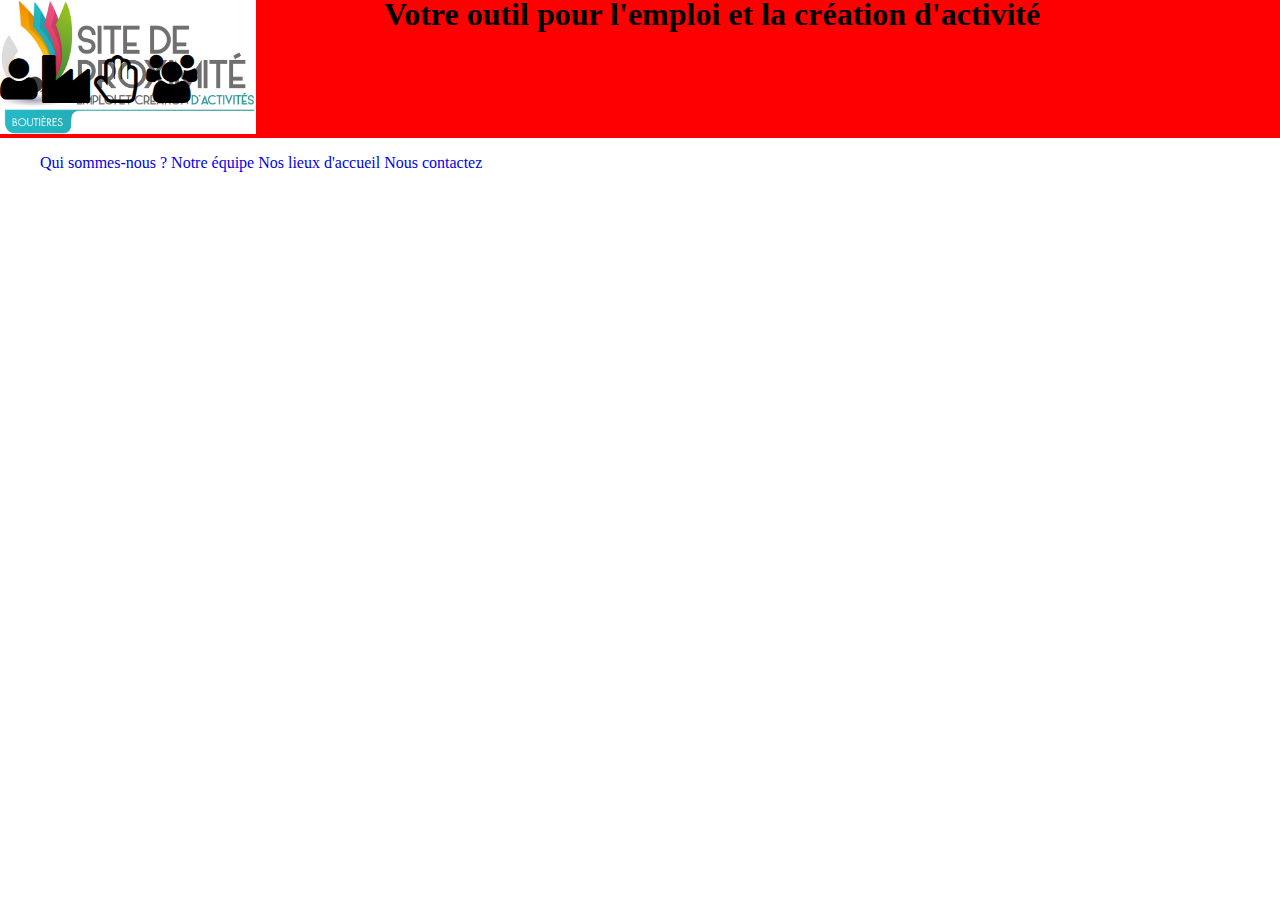
==== index.html @ 9ab3c02b "Merge branch 'master' of https://github.com/pipay07/site-proximite07" ====
<!DOCTYPE html>
	<html>
		<head>
			<meta charset="utf-8" />
	        	<link rel="stylesheet" href="css/style.css" />
	        	<link rel="stylesheet" href="css/font-awesome/css/font-awesome.min.css" />
	 	   	<!--[if lt IE 9]>
	        	<script src="http://html5shiv.googlecode.com/svn/trunk/html5.js"></script>
	        	<![endif]-->
	        <title>Site de proximité des Boutières</title>
		</head>
		<body>
			<header>
				<div class="bloc_logo">
					<img src="images/logo.jpg" class="logo_site">
				</div>
				<nav class="bloc_nav">
					<ul class="menu">
						<a href="#"><li>Qui sommes-nous ?</li></a>
						<a href="#"><li>Notre équipe</li></a>
						<a href="#"><li>Nos lieux d'accueil</li></a>
						<a href="#"><li>Nous contactez</li></a>
					</ul>
				</nav>
				<div class="bloc_accroche">
					<h1>Votre outil pour l'emploi et la création d'activité</h1>
				</div>
			</header>

			<article class="entree_publics">
				<i class="fa fa-user fa-3x"></i> 
				<i class="fa fa-industry fa-3x"></i> 
				<i class="fa fa-hand-paper-o fa-3x"></i> 
				<i class="fa fa-users fa-3x"></i> 

			</article>

			<article>
				
			</article>
			<article>
				
			</article>
		
			<footer>
						                  
			</footer>
			</div>
		</body>
	</html>
---- css/style.css ----
@font-face {
	font-family: 'Roboto-Italic';
	src: url('../fonts/Roboto-Italic/Roboto-Italic.eot');
	src: local('☺'), url('../fonts/Roboto-Italic/Roboto-Italic.woff') format('woff'), url('../fonts/Roboto-Italic/Roboto-Italic.ttf') format('truetype'), url('../fonts/Roboto-Italic/Roboto-Italic.svg') format('svg');
	font-weight: normal;
	font-style: normal;
}



body{
	width:100%;
	margin:0;
	font-family: 'Roboto-Italic';
}

/*HEADER*/

.bloc_logo{
	display:block;
	background-color:red;
}

.logo_site{
	width:20%;
}

.bloc_nav{
	display:block;
	width:80%;
}

.bloc_nav li{
	list-style-type: none;
	display: inline-block;
}

.bloc_accroche h1{
	margin-left: 30%;
    width: 60%;
    margin-top: -15%;
   
}

/*ICONES PUBLICS CIBLES*/

.bloc_icones{
	display:flex;
	width: 100%;
	justify-content:space-around;
}

/*MAP AND INTRO*/

/*PARTCULIERS*/

/*ENTREPRISES*/

/*ASSOCIATIONS*/

/*COLLECTIVITES*/

/*LOGOS DE FINANCEURS*/

/*FOOTER*/
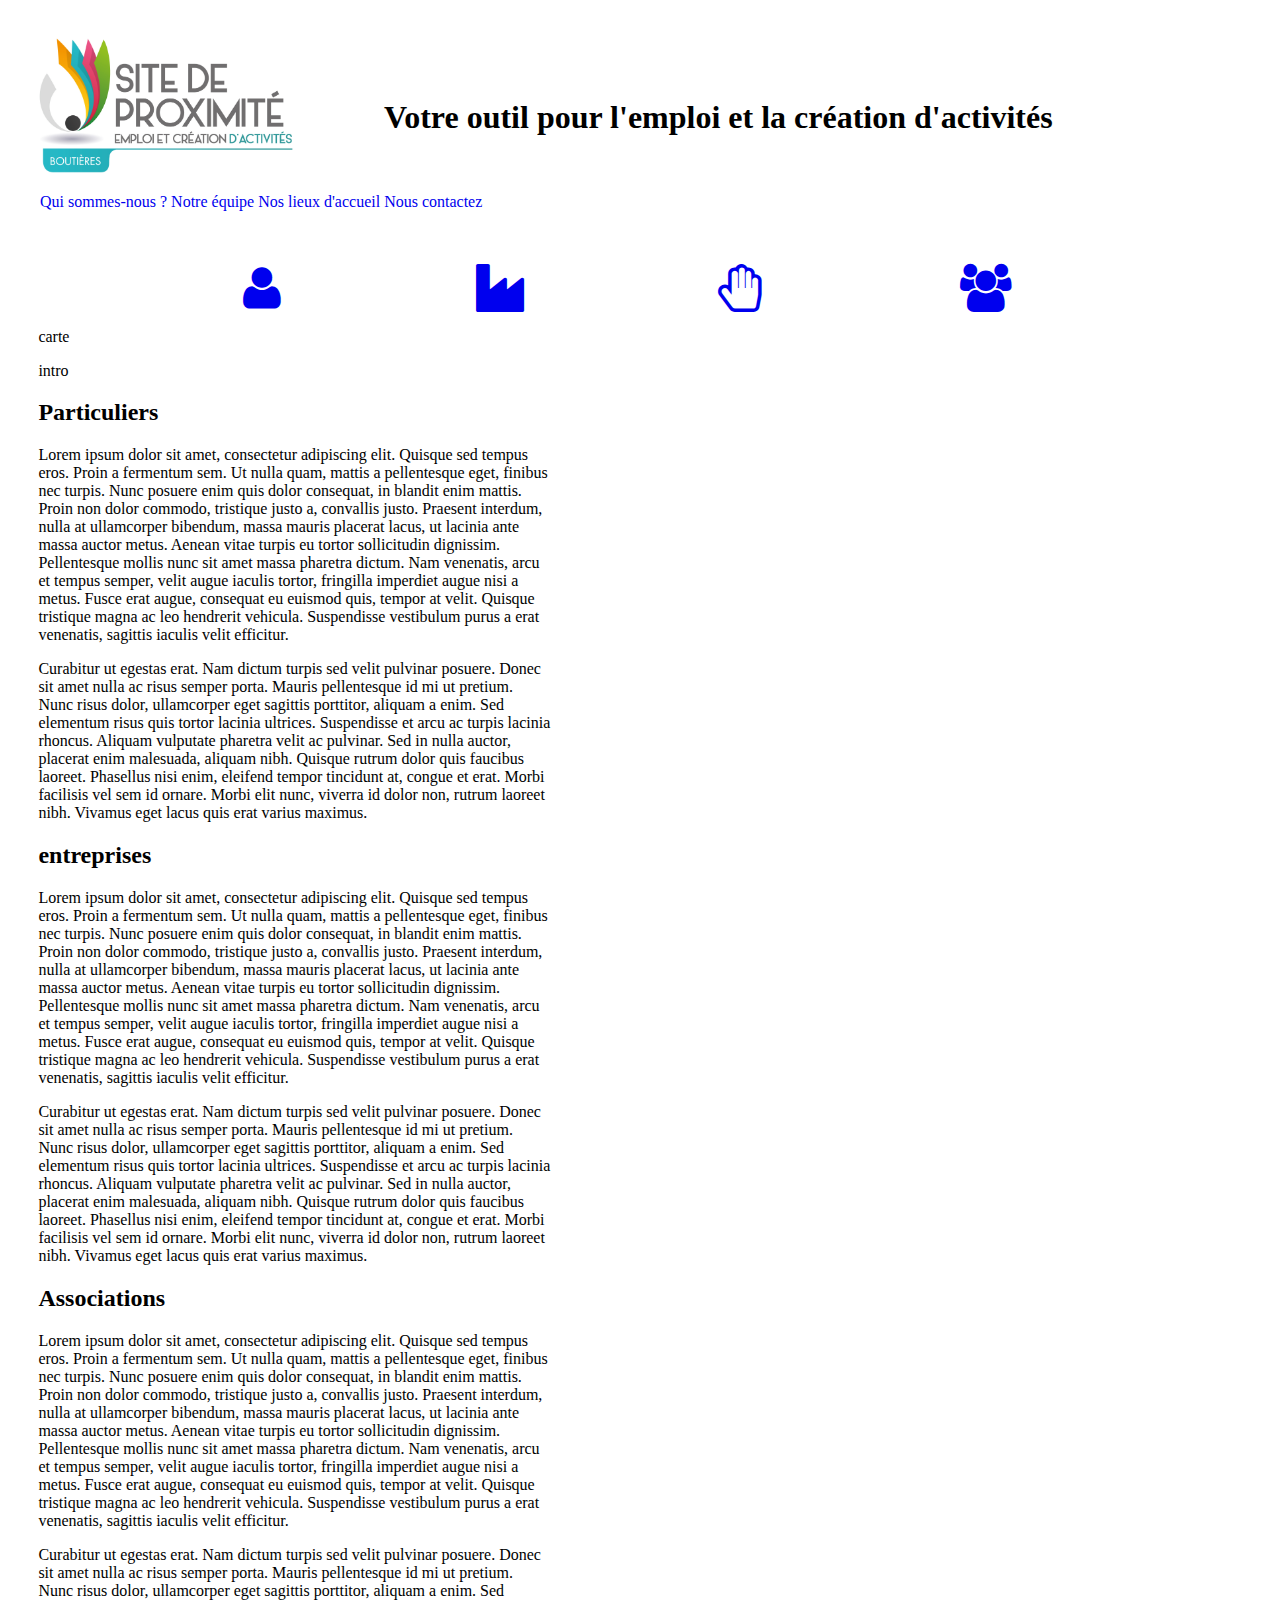
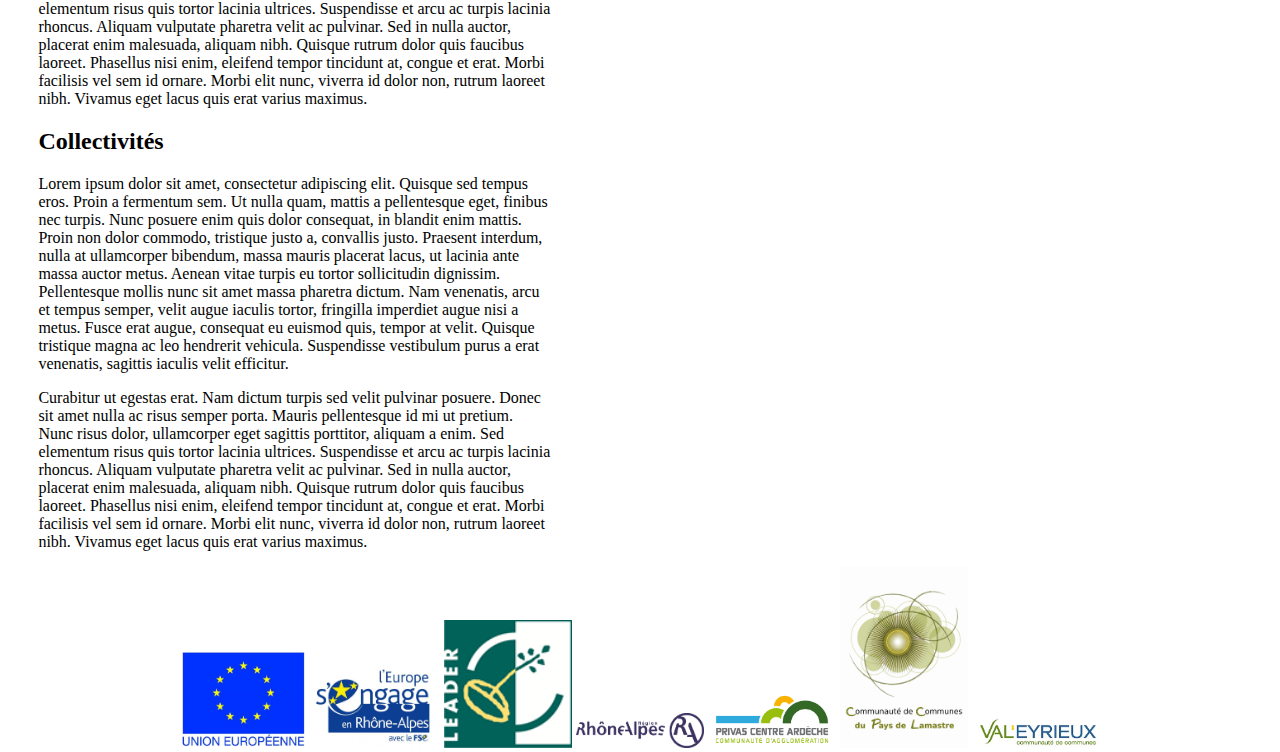
==== commit 0925ea9a: "ajout logos financeurs et bloc_publics dans index" ====
--- a/index.html
+++ b/index.html
@@ -1,9 +1,10 @@
 <!DOCTYPE html>
 	<html>
 		<head>
-			<meta charset="utf-8" />
+				<meta charset="utf-8" />
 	        	<link rel="stylesheet" href="css/style.css" />
 	        	<link rel="stylesheet" href="css/font-awesome/css/font-awesome.min.css" />
+	        	
 	 	   	<!--[if lt IE 9]>
 	        	<script src="http://html5shiv.googlecode.com/svn/trunk/html5.js"></script>
 	        	<![endif]-->
@@ -23,24 +24,63 @@
 					</ul>
 				</nav>
 				<div class="bloc_accroche">
-					<h1>Votre outil pour l'emploi et la création d'activité</h1>
+					<h1>Votre outil pour l'emploi et la création d'activités</h1>
 				</div>
 			</header>
 
-			<article class="entree_publics">
-				<i class="fa fa-user fa-3x"></i> 
-				<i class="fa fa-industry fa-3x"></i> 
-				<i class="fa fa-hand-paper-o fa-3x"></i> 
-				<i class="fa fa-users fa-3x"></i> 
-
+			<article class="bloc_icones">
+				<a href="#bloc_particuliers"><i class="fa fa-user fa-3x"></i></a>
+				<a href="#bloc_entreprises"><i class="fa fa-industry fa-3x"></i></a> 
+				<a href="#bloc_associations"><i class="fa fa-hand-paper-o fa-3x"></i></a>
+				<a href="#bloc_collectivites"><i class="fa fa-users fa-3x"></i></a>
 			</article>
 
-			<article>
+			<div class="bloc_presentation">
+				<div class="google_map">
+					<p>carte</p>
+				</div>
+				<div class="introduction">
+					<p>intro</p>
+				</div>
 				
-			</article>
-			<article>
-				
-			</article>
+			</div>
+			<div id="bloc_particuliers" class="bloc_publics">
+				<h2>Particuliers</h2>
+				<p>Lorem ipsum dolor sit amet, consectetur adipiscing elit. Quisque sed tempus eros. Proin a fermentum sem. Ut nulla quam, mattis a pellentesque eget, finibus nec turpis. Nunc posuere enim quis dolor consequat, in blandit enim mattis. Proin non dolor commodo, tristique justo a, convallis justo. Praesent interdum, nulla at ullamcorper bibendum, massa mauris placerat lacus, ut lacinia ante massa auctor metus. Aenean vitae turpis eu tortor sollicitudin dignissim. Pellentesque mollis nunc sit amet massa pharetra dictum. Nam venenatis, arcu et tempus semper, velit augue iaculis tortor, fringilla imperdiet augue nisi a metus. Fusce erat augue, consequat eu euismod quis, tempor at velit. Quisque tristique magna ac leo hendrerit vehicula. Suspendisse vestibulum purus a erat venenatis, sagittis iaculis velit efficitur.</p>
+
+				<p>Curabitur ut egestas erat. Nam dictum turpis sed velit pulvinar posuere. Donec sit amet nulla ac risus semper porta. Mauris pellentesque id mi ut pretium. Nunc risus dolor, ullamcorper eget sagittis porttitor, aliquam a enim. Sed elementum risus quis tortor lacinia ultrices. Suspendisse et arcu ac turpis lacinia rhoncus. Aliquam vulputate pharetra velit ac pulvinar. Sed in nulla auctor, placerat enim malesuada, aliquam nibh. Quisque rutrum dolor quis faucibus laoreet. Phasellus nisi enim, eleifend tempor tincidunt at, congue et erat. Morbi facilisis vel sem id ornare. Morbi elit nunc, viverra id dolor non, rutrum laoreet nibh. Vivamus eget lacus quis erat varius maximus.</p>
+			</div>
+			<div id="bloc_entreprises" class="bloc_publics">
+				<h2>entreprises</h2>
+				<p>Lorem ipsum dolor sit amet, consectetur adipiscing elit. Quisque sed tempus eros. Proin a fermentum sem. Ut nulla quam, mattis a pellentesque eget, finibus nec turpis. Nunc posuere enim quis dolor consequat, in blandit enim mattis. Proin non dolor commodo, tristique justo a, convallis justo. Praesent interdum, nulla at ullamcorper bibendum, massa mauris placerat lacus, ut lacinia ante massa auctor metus. Aenean vitae turpis eu tortor sollicitudin dignissim. Pellentesque mollis nunc sit amet massa pharetra dictum. Nam venenatis, arcu et tempus semper, velit augue iaculis tortor, fringilla imperdiet augue nisi a metus. Fusce erat augue, consequat eu euismod quis, tempor at velit. Quisque tristique magna ac leo hendrerit vehicula. Suspendisse vestibulum purus a erat venenatis, sagittis iaculis velit efficitur.</p>
+
+				<p>Curabitur ut egestas erat. Nam dictum turpis sed velit pulvinar posuere. Donec sit amet nulla ac risus semper porta. Mauris pellentesque id mi ut pretium. Nunc risus dolor, ullamcorper eget sagittis porttitor, aliquam a enim. Sed elementum risus quis tortor lacinia ultrices. Suspendisse et arcu ac turpis lacinia rhoncus. Aliquam vulputate pharetra velit ac pulvinar. Sed in nulla auctor, placerat enim malesuada, aliquam nibh. Quisque rutrum dolor quis faucibus laoreet. Phasellus nisi enim, eleifend tempor tincidunt at, congue et erat. Morbi facilisis vel sem id ornare. Morbi elit nunc, viverra id dolor non, rutrum laoreet nibh. Vivamus eget lacus quis erat varius maximus.</p>
+
+			</div>
+			<div id="bloc_associations" class="bloc_publics">
+				<h2>Associations</h2>
+				<p>Lorem ipsum dolor sit amet, consectetur adipiscing elit. Quisque sed tempus eros. Proin a fermentum sem. Ut nulla quam, mattis a pellentesque eget, finibus nec turpis. Nunc posuere enim quis dolor consequat, in blandit enim mattis. Proin non dolor commodo, tristique justo a, convallis justo. Praesent interdum, nulla at ullamcorper bibendum, massa mauris placerat lacus, ut lacinia ante massa auctor metus. Aenean vitae turpis eu tortor sollicitudin dignissim. Pellentesque mollis nunc sit amet massa pharetra dictum. Nam venenatis, arcu et tempus semper, velit augue iaculis tortor, fringilla imperdiet augue nisi a metus. Fusce erat augue, consequat eu euismod quis, tempor at velit. Quisque tristique magna ac leo hendrerit vehicula. Suspendisse vestibulum purus a erat venenatis, sagittis iaculis velit efficitur.</p>
+
+				<p>Curabitur ut egestas erat. Nam dictum turpis sed velit pulvinar posuere. Donec sit amet nulla ac risus semper porta. Mauris pellentesque id mi ut pretium. Nunc risus dolor, ullamcorper eget sagittis porttitor, aliquam a enim. Sed elementum risus quis tortor lacinia ultrices. Suspendisse et arcu ac turpis lacinia rhoncus. Aliquam vulputate pharetra velit ac pulvinar. Sed in nulla auctor, placerat enim malesuada, aliquam nibh. Quisque rutrum dolor quis faucibus laoreet. Phasellus nisi enim, eleifend tempor tincidunt at, congue et erat. Morbi facilisis vel sem id ornare. Morbi elit nunc, viverra id dolor non, rutrum laoreet nibh. Vivamus eget lacus quis erat varius maximus.</p>
+
+			</div>
+			<div id="bloc_collectivites" class="bloc_publics">
+				<h2>Collectivités</h2>
+				<p>Lorem ipsum dolor sit amet, consectetur adipiscing elit. Quisque sed tempus eros. Proin a fermentum sem. Ut nulla quam, mattis a pellentesque eget, finibus nec turpis. Nunc posuere enim quis dolor consequat, in blandit enim mattis. Proin non dolor commodo, tristique justo a, convallis justo. Praesent interdum, nulla at ullamcorper bibendum, massa mauris placerat lacus, ut lacinia ante massa auctor metus. Aenean vitae turpis eu tortor sollicitudin dignissim. Pellentesque mollis nunc sit amet massa pharetra dictum. Nam venenatis, arcu et tempus semper, velit augue iaculis tortor, fringilla imperdiet augue nisi a metus. Fusce erat augue, consequat eu euismod quis, tempor at velit. Quisque tristique magna ac leo hendrerit vehicula. Suspendisse vestibulum purus a erat venenatis, sagittis iaculis velit efficitur.</p>
+
+				<p>Curabitur ut egestas erat. Nam dictum turpis sed velit pulvinar posuere. Donec sit amet nulla ac risus semper porta. Mauris pellentesque id mi ut pretium. Nunc risus dolor, ullamcorper eget sagittis porttitor, aliquam a enim. Sed elementum risus quis tortor lacinia ultrices. Suspendisse et arcu ac turpis lacinia rhoncus. Aliquam vulputate pharetra velit ac pulvinar. Sed in nulla auctor, placerat enim malesuada, aliquam nibh. Quisque rutrum dolor quis faucibus laoreet. Phasellus nisi enim, eleifend tempor tincidunt at, congue et erat. Morbi facilisis vel sem id ornare. Morbi elit nunc, viverra id dolor non, rutrum laoreet nibh. Vivamus eget lacus quis erat varius maximus.</p>
+
+			</div>
+		
+			<div class="bloc_financeurs">
+				<img src="images/logo_ue_2013.png" class="logo_financeurs">
+				<img src="images/logo_fse.png" class="logo_financeurs">
+				<img src="images/logo_leader.png" class="logo_financeurs">
+				<img src="images/logo_rra_2015.png" class="logo_financeurs">
+				<img src="images/logo_capca.jpg" class="logo_financeurs">
+				<img src="images/logo_cc_lamastre.jpg" class="logo_financeurs">
+				<img src="images/logo_valeyrieux.png" class="logo_financeurs">
+			</div>
 		
 			<footer>
 						                  
--- a/css/style.css
+++ b/css/style.css
@@ -1,57 +1,77 @@
-
 @font-face {
 	font-family: 'Roboto-Italic';
 	src: url('../fonts/Roboto-Italic/Roboto-Italic.eot');
-	src: local('☺'), url('../fonts/Roboto-Italic/Roboto-Italic.woff') format('woff'), url('../fonts/Roboto-Italic/Roboto-Italic.ttf') format('truetype'), url('../fonts/Roboto-Italic/Roboto-Italic.svg') format('svg');
+	src: local('☺'), url('../fonts/Roboto-Italic/Roboto-Italic.woff') format('woff'), url('../fonts/Roboto-Italic/Roboto-Italic.ttf') format('truetype'), url('../fonts/Roboto-Italic/gRoboto-Italic.svg') format('svg');
 	font-weight: normal;
 	font-style: normal;
 }
 
 
+body{
+	width: 100%;
+  margin:0;
+ 	font-family: 'Roboto-Italic';
+}
 
-body{
-	width:100%;
-	margin:0;
-	font-family: 'Roboto-Italic';
+.bloc_logo{
+
+	display:block;
+
+}
+
+.logo_site{
+	width: 20%;
+	margin-left: 3%;
+	margin-top: 3%;
 }
 
 /*HEADER*/
 
-.bloc_logo{
+.bloc_nav{
 	display:block;
-	background-color:red;
+	width: 80%;
+	
 }
 
-.logo_site{
-	width:20%;
-}
-
-.bloc_nav{
-	display:block;
-	width:80%;
+.menu{
 }
 
 .bloc_nav li{
 	list-style-type: none;
-	display: inline-block;
+	display:inline-block;
 }
+
+
 
 .bloc_accroche h1{
 	margin-left: 30%;
     width: 60%;
-    margin-top: -15%;
-   
+    margin-top: -10%;
+
+}
+/*ICONES PUBLICS CIBLES*/
+.bloc_icones{
+	width: 60%;
+	display: flex;
+	flex-direction:row;
+	justify-content:space-between;
+	align-content:space-around;
+	margin-top: 10%;
+	margin-left: 19%;
+	
+ }
+
+
+/*MAP AND INTRO*/
+
+.google_map, .intro{
+
 }
 
-/*ICONES PUBLICS CIBLES*/
-
-.bloc_icones{
-	display:flex;
-	width: 100%;
-	justify-content:space-around;
+.bloc_publics, .bloc_presentation{
+	margin-left:3%;
+	width:40%;
 }
-
-/*MAP AND INTRO*/
 
 /*PARTCULIERS*/
 
@@ -63,4 +83,13 @@
 
 /*LOGOS DE FINANCEURS*/
 
-/*FOOTER*/+.bloc_financeurs{
+	text-align: center;
+}
+
+.logo_financeurs{
+	width: 10%;
+	margin:auto;
+}
+
+/*FOOTER*/
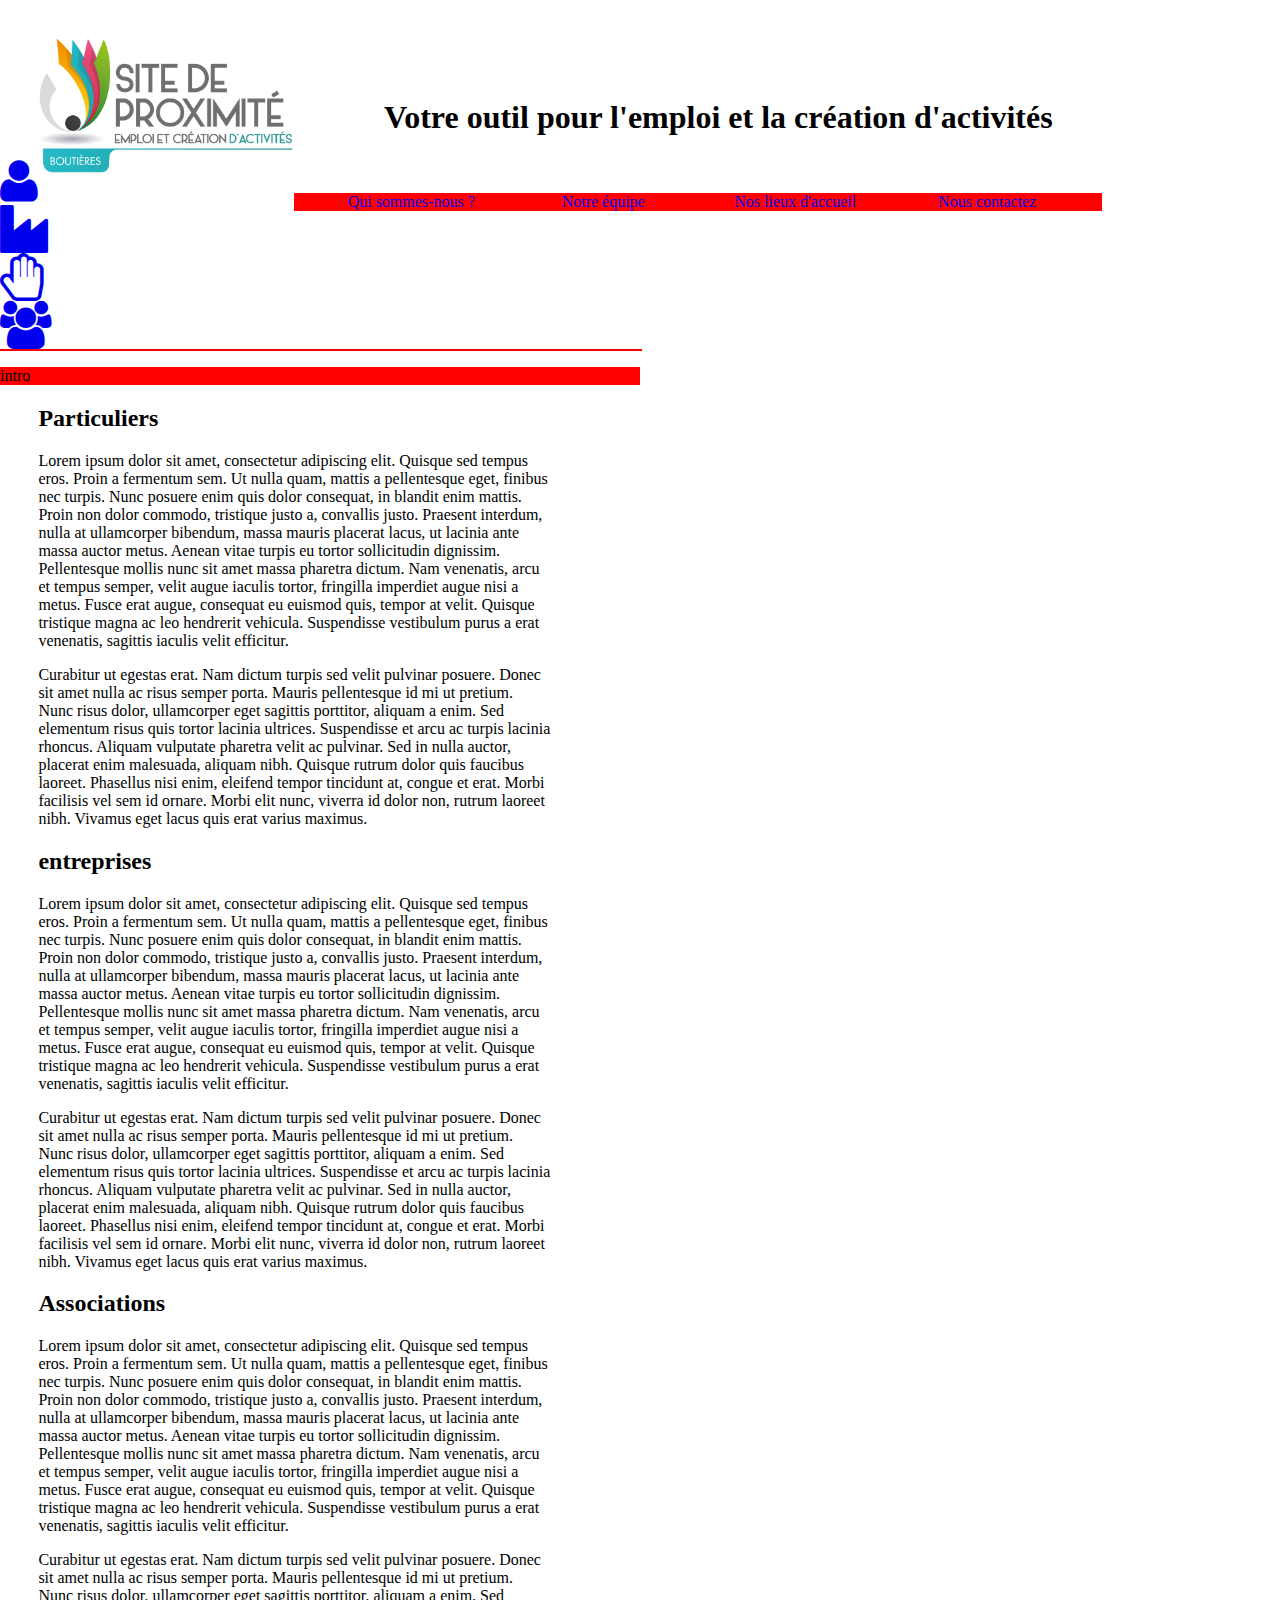
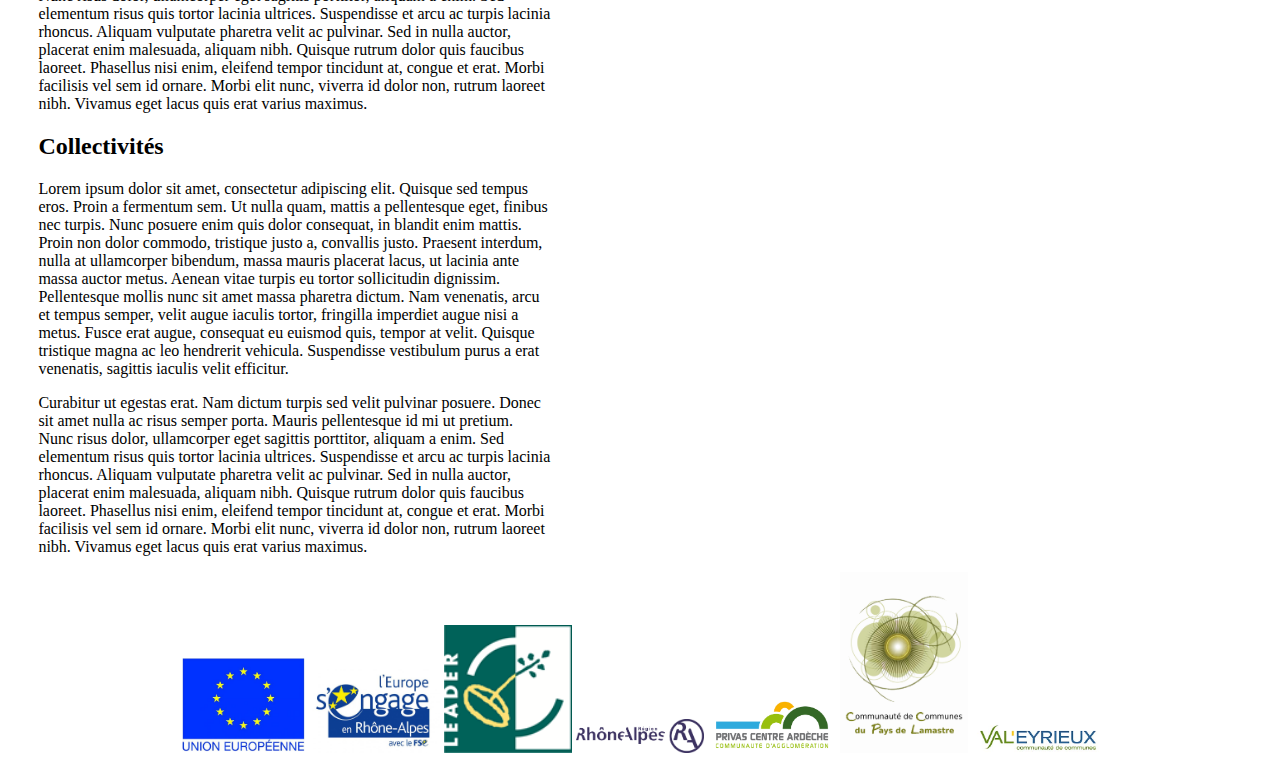
==== commit 1ce7de85: "Merge branch 'master' of https://github.com/pipay07/site-proximite07" ====
--- a/index.html
+++ b/index.html
@@ -2,15 +2,60 @@
 	<html>
 		<head>
 				<meta charset="utf-8" />
+				<meta name="viewport" content="initial-scale=1.0, user-scalable=no" />
 	        	<link rel="stylesheet" href="css/style.css" />
 	        	<link rel="stylesheet" href="css/font-awesome/css/font-awesome.min.css" />
-	        	
+	       <!--  	/*<style type="text/css">
+				    html { height: 100% }
+				    body { height: 100%; margin: 0px; padding: 0px }
+				    #map_canvas { height: 100% ; width:100%;}
+				</style>*/ -->
+				 <script type="text/javascript" src="http://maps.google.com/maps/api/js?sensor=true"></script> 
+				 <script type="text/javascript">
+				 
+				    var previousPosition = null;
+				   
+				    function initialize() {
+				      map = new google.maps.Map(document.getElementById("map_canvas"), {
+				            zoom: 19,
+				            center: new google.maps.LatLng(44.93782,4.36905),
+				            mapTypeId: google.maps.MapTypeId.ROADMAP
+				          });   
+				    }
+				       
+				    if (navigator.geolocation)
+				      var watchId = navigator.geolocation.watchPosition(successCallback, null, {enableHighAccuracy:true});
+				    else
+				      alert("Votre navigateur ne prend pas en compte la géolocalisation HTML5");
+				       
+				    function successCallback(position){
+				      map.panTo(new google.maps.LatLng(position.coords.latitude, position.coords.longitude));
+				      var marker = new google.maps.Marker({
+				        position: new google.maps.LatLng(position.coords.latitude, position.coords.longitude), 
+				        map: map
+				      });  
+				      if (previousPosition){
+				        var newLineCoordinates = [
+				           new google.maps.LatLng(previousPosition.coords.latitude, previousPosition.coords.longitude),
+				           new google.maps.LatLng(position.coords.latitude, position.coords.longitude)];
+				         
+				        var newLine = new google.maps.Polyline({
+				          path: newLineCoordinates,        
+				          strokeColor: "#FF0000",
+				          strokeOpacity: 1.0,
+				          strokeWeight: 2
+				        });
+				        newLine.setMap(map);
+				      }
+				      previousPosition = position;
+				    };    
+				  </script>
 	 	   	<!--[if lt IE 9]>
 	        	<script src="http://html5shiv.googlecode.com/svn/trunk/html5.js"></script>
 	        	<![endif]-->
 	        <title>Site de proximité des Boutières</title>
 		</head>
-		<body>
+		<body onload="initialize()">
 			<header>
 				<div class="bloc_logo">
 					<img src="images/logo.jpg" class="logo_site">
@@ -36,9 +81,8 @@
 			</article>
 
 			<div class="bloc_presentation">
-				<div class="google_map">
-					<p>carte</p>
-				</div>
+				
+				<div id="map_canvas"></div>
 				<div class="introduction">
 					<p>intro</p>
 				</div>
--- a/css/style.css
+++ b/css/style.css
@@ -7,11 +7,17 @@
 }
 
 
+html{
+	width: 100%;
+}
+
 body{
 	width: 100%;
-  margin:0;
- 	font-family: 'Roboto-Italic';
+  	margin:0;
+  	padding: 0;
+  	font-family: 'Roboto-Italic';
 }
+
 
 .bloc_logo{
 
@@ -26,8 +32,14 @@
 }
 
 /*HEADER*/
+.bloc_nav{
+	text-align: center;
+	width: 100%;
+  text-align: center;
+  margin-left: 23%;
+}
 
-.bloc_nav{
+.bloc_nav  ul li{
 	display:block;
 	width: 80%;
 	
@@ -36,17 +48,32 @@
 .menu{
 }
 
-.bloc_nav li{
+
+a{
+	text-decoration: none;
 	list-style-type: none;
-	display:inline-block;
+	width: 60%;
+	text-align: center;
+	display:flex;
+	justify-content:space-between;
+	align-content:space-around;
+	
 }
 
+
+.menu {
+	background-color: red;
+	width: 60%;
+	display:flex;
+	justify-content:space-between;
+	align-content:space-around;
+}
 
 
 .bloc_accroche h1{
 	margin-left: 30%;
-    width: 60%;
-    margin-top: -10%;
+  margin-top: -10%;
+}
 
 }
 /*ICONES PUBLICS CIBLES*/
@@ -63,12 +90,23 @@
 
 
 /*MAP AND INTRO*/
-
-.google_map, .intro{
+.bloc_presentation{
+	width:100%;
 
 }
 
-.bloc_publics, .bloc_presentation{
+#map_canvas{
+	width: 50%; 
+	height: 50%;
+	border:1px solid red;
+}
+
+.introduction{
+	width:50%;
+	background-color: red;
+}
+
+.bloc_publics{
 	margin-left:3%;
 	width:40%;
 }
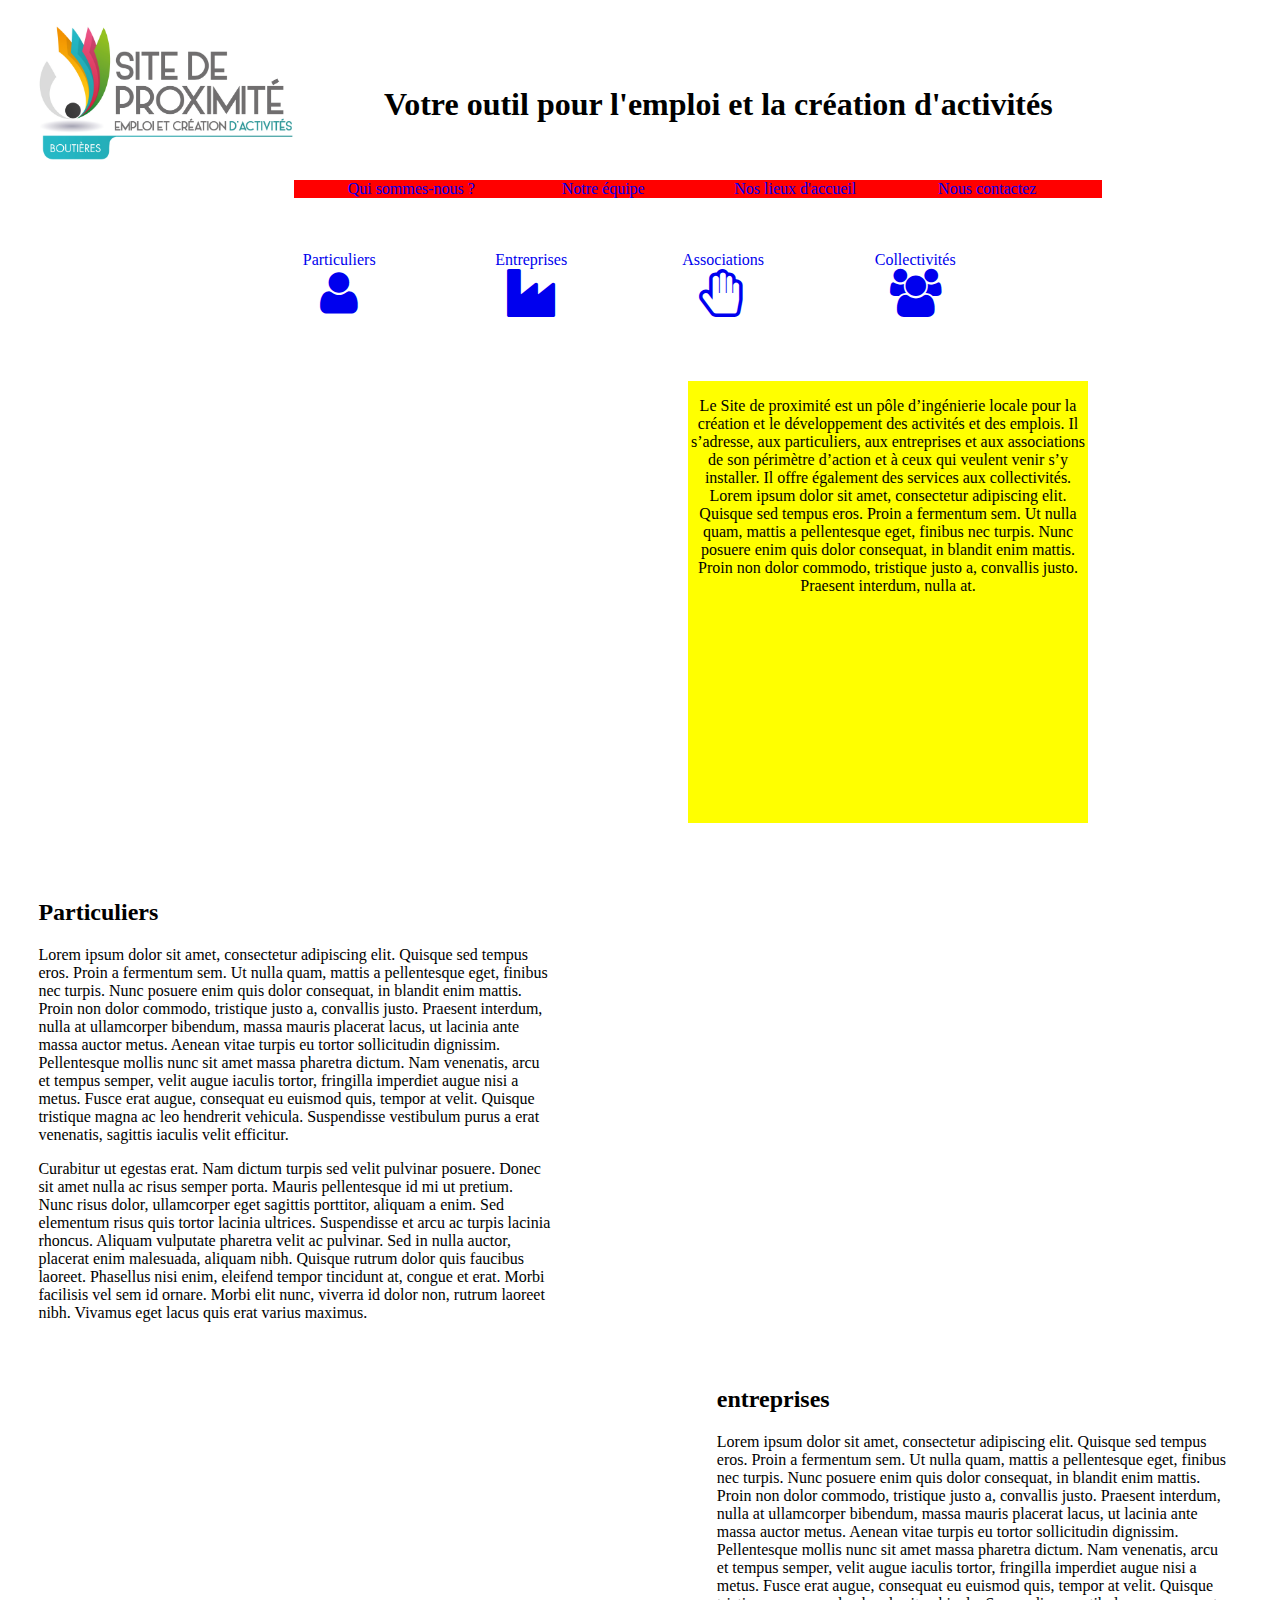
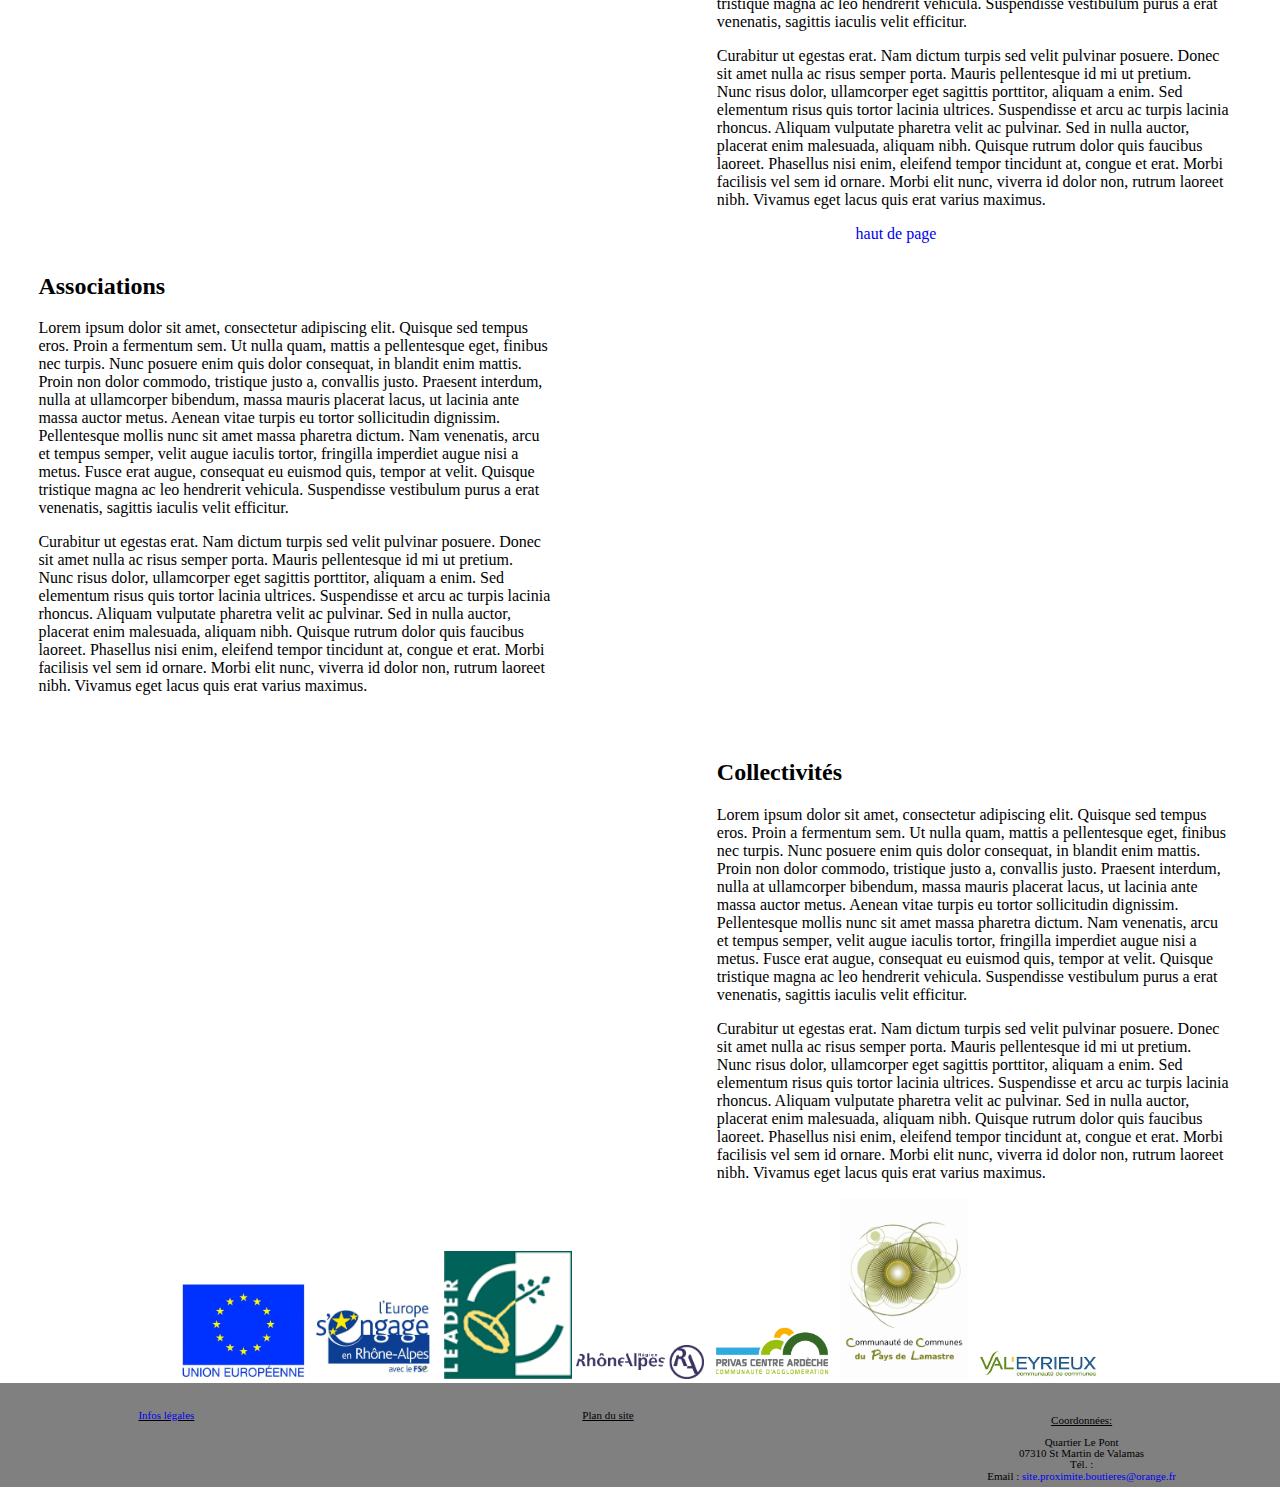
==== commit 189865b8: "modif contenu footer infos legales, plan site et coordonnees" ====
--- a/index.html
+++ b/index.html
@@ -5,57 +5,58 @@
 				<meta name="viewport" content="initial-scale=1.0, user-scalable=no" />
 	        	<link rel="stylesheet" href="css/style.css" />
 	        	<link rel="stylesheet" href="css/font-awesome/css/font-awesome.min.css" />
-	       <!--  	/*<style type="text/css">
+	        	<style type="text/css">
 				    html { height: 100% }
 				    body { height: 100%; margin: 0px; padding: 0px }
 				    #map_canvas { height: 100% ; width:100%;}
-				</style>*/ -->
-				 <script type="text/javascript" src="http://maps.google.com/maps/api/js?sensor=true"></script> 
-				 <script type="text/javascript">
+				</style>
+				<script type="text/javascript" src="http://maps.google.com/maps/api/js?sensor=true"></script> 
+				<script type="text/javascript">
 				 
-				    var previousPosition = null;
+				//     var previousPosition = null;
 				   
-				    function initialize() {
-				      map = new google.maps.Map(document.getElementById("map_canvas"), {
-				            zoom: 19,
-				            center: new google.maps.LatLng(44.93782,4.36905),
-				            mapTypeId: google.maps.MapTypeId.ROADMAP
-				          });   
-				    }
+				//     function initialize() {
+				//       map = new google.maps.Map(document.getElementById("map_canvas"), {
+				//             zoom: 19,
+				//             center: new google.maps.LatLng(44.93782,4.36905),
+				//             mapTypeId: google.maps.MapTypeId.ROADMAP
+				//           });   
+				//     }
 				       
-				    if (navigator.geolocation)
-				      var watchId = navigator.geolocation.watchPosition(successCallback, null, {enableHighAccuracy:true});
-				    else
-				      alert("Votre navigateur ne prend pas en compte la géolocalisation HTML5");
+				//     if (navigator.geolocation)
+				//       var watchId = navigator.geolocation.watchPosition(successCallback, null, {enableHighAccuracy:true});
+				//     else
+				//       alert("Votre navigateur ne prend pas en compte la géolocalisation HTML5");
 				       
-				    function successCallback(position){
-				      map.panTo(new google.maps.LatLng(position.coords.latitude, position.coords.longitude));
-				      var marker = new google.maps.Marker({
-				        position: new google.maps.LatLng(position.coords.latitude, position.coords.longitude), 
-				        map: map
-				      });  
-				      if (previousPosition){
-				        var newLineCoordinates = [
-				           new google.maps.LatLng(previousPosition.coords.latitude, previousPosition.coords.longitude),
-				           new google.maps.LatLng(position.coords.latitude, position.coords.longitude)];
+				//     function successCallback(position){
+				//       map.panTo(new google.maps.LatLng(position.coords.latitude, position.coords.longitude));
+				//       var marker = new google.maps.Marker({
+				//         position: new google.maps.LatLng(position.coords.latitude, position.coords.longitude), 
+				//         map: map
+				//       });  
+				//       if (previousPosition){
+				//         var newLineCoordinates = [
+				//            new google.maps.LatLng(previousPosition.coords.latitude, previousPosition.coords.longitude),
+				//            new google.maps.LatLng(position.coords.latitude, position.coords.longitude)];
 				         
-				        var newLine = new google.maps.Polyline({
-				          path: newLineCoordinates,        
-				          strokeColor: "#FF0000",
-				          strokeOpacity: 1.0,
-				          strokeWeight: 2
-				        });
-				        newLine.setMap(map);
-				      }
-				      previousPosition = position;
-				    };    
-				  </script>
+				//         var newLine = new google.maps.Polyline({
+				//           path: newLineCoordinates,        
+				//           strokeColor: "#FF0000",
+				//           strokeOpacity: 1.0,
+				//           strokeWeight: 2
+				//         });
+				//         newLine.setMap(map);
+				//       }
+				//       previousPosition = position;
+				//     };    
+				//   </script>
 	 	   	<!--[if lt IE 9]>
 	        	<script src="http://html5shiv.googlecode.com/svn/trunk/html5.js"></script>
 	        	<![endif]-->
 	        <title>Site de proximité des Boutières</title>
 		</head>
 		<body onload="initialize()">
+			<div id="top"></div>
 			<header>
 				<div class="bloc_logo">
 					<img src="images/logo.jpg" class="logo_site">
@@ -65,7 +66,7 @@
 						<a href="#"><li>Qui sommes-nous ?</li></a>
 						<a href="#"><li>Notre équipe</li></a>
 						<a href="#"><li>Nos lieux d'accueil</li></a>
-						<a href="#"><li>Nous contactez</li></a>
+						<a href="form_contact.html"><li>Nous contactez</li></a>
 					</ul>
 				</nav>
 				<div class="bloc_accroche">
@@ -74,41 +75,49 @@
 			</header>
 
 			<article class="bloc_icones">
-				<a href="#bloc_particuliers"><i class="fa fa-user fa-3x"></i></a>
-				<a href="#bloc_entreprises"><i class="fa fa-industry fa-3x"></i></a> 
-				<a href="#bloc_associations"><i class="fa fa-hand-paper-o fa-3x"></i></a>
-				<a href="#bloc_collectivites"><i class="fa fa-users fa-3x"></i></a>
+				<a href="#bloc_particuliers"><div class="titre_bloc_icone">Particuliers</div><i class="fa fa-user fa-3x"></i>
+				</a>
+				<a href="#bloc_entreprises"><div class="titre_bloc_icone">Entreprises</div><i class="fa fa-industry fa-3x"></i>
+				</a> 
+				<a href="#bloc_associations"><div class="titre_bloc_icone">Associations</div><i class="fa fa-hand-paper-o fa-3x"></i>
+				</a>
+				<a href="#bloc_collectivites"><div class="titre_bloc_icone">Collectivités</div><i class="fa fa-users fa-3x"></i>
+				</a>
 			</article>
 
 			<div class="bloc_presentation">
 				
-				<div id="map_canvas"></div>
+				<!-- <div id="map_canvas"></div> -->
+				 <iframe class="map" src="https://www.google.com/maps/embed?pb=!1m18!1m12!1m3!1d2824.2876532463283!2d4.36905!3d44.937819999999995!2m3!1f0!2f0!3f0!3m2!1i1024!2i768!4f13.1!3m3!1m2!1s0x47f5805cd934bd85%3A0x4291ed20b3f32cab!2sSite+de+Proximit%C3%A9+des+Bouti%C3%A8res!5e0!3m2!1sfr!2sfr!4v1441785993253" width="600" height="450" frameborder="0" style="border:0" allowfullscreen></iframe>
+
 				<div class="introduction">
-					<p>intro</p>
+					<p class="texte_presentation">Le Site de proximité est un pôle d’ingénierie locale pour la création et le développement des activités et des emplois. Il s’adresse, aux particuliers, aux entreprises et aux associations de son périmètre d’action et à ceux qui veulent venir s’y installer. Il offre également des services aux collectivités. Lorem ipsum dolor sit amet, consectetur adipiscing elit. Quisque sed tempus eros. Proin a fermentum sem. Ut nulla quam, mattis a pellentesque eget, finibus nec turpis. Nunc posuere enim quis dolor consequat, in blandit enim mattis. Proin non dolor commodo, tristique justo a, convallis justo. Praesent interdum, nulla at.</p>
+
 				</div>
 				
 			</div>
-			<div id="bloc_particuliers" class="bloc_publics">
+			<div class="bloc_gauche" id="bloc_particuliers">
 				<h2>Particuliers</h2>
 				<p>Lorem ipsum dolor sit amet, consectetur adipiscing elit. Quisque sed tempus eros. Proin a fermentum sem. Ut nulla quam, mattis a pellentesque eget, finibus nec turpis. Nunc posuere enim quis dolor consequat, in blandit enim mattis. Proin non dolor commodo, tristique justo a, convallis justo. Praesent interdum, nulla at ullamcorper bibendum, massa mauris placerat lacus, ut lacinia ante massa auctor metus. Aenean vitae turpis eu tortor sollicitudin dignissim. Pellentesque mollis nunc sit amet massa pharetra dictum. Nam venenatis, arcu et tempus semper, velit augue iaculis tortor, fringilla imperdiet augue nisi a metus. Fusce erat augue, consequat eu euismod quis, tempor at velit. Quisque tristique magna ac leo hendrerit vehicula. Suspendisse vestibulum purus a erat venenatis, sagittis iaculis velit efficitur.</p>
 
 				<p>Curabitur ut egestas erat. Nam dictum turpis sed velit pulvinar posuere. Donec sit amet nulla ac risus semper porta. Mauris pellentesque id mi ut pretium. Nunc risus dolor, ullamcorper eget sagittis porttitor, aliquam a enim. Sed elementum risus quis tortor lacinia ultrices. Suspendisse et arcu ac turpis lacinia rhoncus. Aliquam vulputate pharetra velit ac pulvinar. Sed in nulla auctor, placerat enim malesuada, aliquam nibh. Quisque rutrum dolor quis faucibus laoreet. Phasellus nisi enim, eleifend tempor tincidunt at, congue et erat. Morbi facilisis vel sem id ornare. Morbi elit nunc, viverra id dolor non, rutrum laoreet nibh. Vivamus eget lacus quis erat varius maximus.</p>
 			</div>
-			<div id="bloc_entreprises" class="bloc_publics">
+			<div class="bloc_droit" id="bloc_entreprises">
 				<h2>entreprises</h2>
 				<p>Lorem ipsum dolor sit amet, consectetur adipiscing elit. Quisque sed tempus eros. Proin a fermentum sem. Ut nulla quam, mattis a pellentesque eget, finibus nec turpis. Nunc posuere enim quis dolor consequat, in blandit enim mattis. Proin non dolor commodo, tristique justo a, convallis justo. Praesent interdum, nulla at ullamcorper bibendum, massa mauris placerat lacus, ut lacinia ante massa auctor metus. Aenean vitae turpis eu tortor sollicitudin dignissim. Pellentesque mollis nunc sit amet massa pharetra dictum. Nam venenatis, arcu et tempus semper, velit augue iaculis tortor, fringilla imperdiet augue nisi a metus. Fusce erat augue, consequat eu euismod quis, tempor at velit. Quisque tristique magna ac leo hendrerit vehicula. Suspendisse vestibulum purus a erat venenatis, sagittis iaculis velit efficitur.</p>
 
 				<p>Curabitur ut egestas erat. Nam dictum turpis sed velit pulvinar posuere. Donec sit amet nulla ac risus semper porta. Mauris pellentesque id mi ut pretium. Nunc risus dolor, ullamcorper eget sagittis porttitor, aliquam a enim. Sed elementum risus quis tortor lacinia ultrices. Suspendisse et arcu ac turpis lacinia rhoncus. Aliquam vulputate pharetra velit ac pulvinar. Sed in nulla auctor, placerat enim malesuada, aliquam nibh. Quisque rutrum dolor quis faucibus laoreet. Phasellus nisi enim, eleifend tempor tincidunt at, congue et erat. Morbi facilisis vel sem id ornare. Morbi elit nunc, viverra id dolor non, rutrum laoreet nibh. Vivamus eget lacus quis erat varius maximus.</p>
 
 			</div>
-			<div id="bloc_associations" class="bloc_publics">
+			<a href="#top" class ="lien_retour_top">haut de page</a>
+			<div class="bloc_gauche" id="bloc_associations">
 				<h2>Associations</h2>
 				<p>Lorem ipsum dolor sit amet, consectetur adipiscing elit. Quisque sed tempus eros. Proin a fermentum sem. Ut nulla quam, mattis a pellentesque eget, finibus nec turpis. Nunc posuere enim quis dolor consequat, in blandit enim mattis. Proin non dolor commodo, tristique justo a, convallis justo. Praesent interdum, nulla at ullamcorper bibendum, massa mauris placerat lacus, ut lacinia ante massa auctor metus. Aenean vitae turpis eu tortor sollicitudin dignissim. Pellentesque mollis nunc sit amet massa pharetra dictum. Nam venenatis, arcu et tempus semper, velit augue iaculis tortor, fringilla imperdiet augue nisi a metus. Fusce erat augue, consequat eu euismod quis, tempor at velit. Quisque tristique magna ac leo hendrerit vehicula. Suspendisse vestibulum purus a erat venenatis, sagittis iaculis velit efficitur.</p>
 
 				<p>Curabitur ut egestas erat. Nam dictum turpis sed velit pulvinar posuere. Donec sit amet nulla ac risus semper porta. Mauris pellentesque id mi ut pretium. Nunc risus dolor, ullamcorper eget sagittis porttitor, aliquam a enim. Sed elementum risus quis tortor lacinia ultrices. Suspendisse et arcu ac turpis lacinia rhoncus. Aliquam vulputate pharetra velit ac pulvinar. Sed in nulla auctor, placerat enim malesuada, aliquam nibh. Quisque rutrum dolor quis faucibus laoreet. Phasellus nisi enim, eleifend tempor tincidunt at, congue et erat. Morbi facilisis vel sem id ornare. Morbi elit nunc, viverra id dolor non, rutrum laoreet nibh. Vivamus eget lacus quis erat varius maximus.</p>
 
 			</div>
-			<div id="bloc_collectivites" class="bloc_publics">
+			<div  class="bloc_droit" id="bloc_collectivites">
 				<h2>Collectivités</h2>
 				<p>Lorem ipsum dolor sit amet, consectetur adipiscing elit. Quisque sed tempus eros. Proin a fermentum sem. Ut nulla quam, mattis a pellentesque eget, finibus nec turpis. Nunc posuere enim quis dolor consequat, in blandit enim mattis. Proin non dolor commodo, tristique justo a, convallis justo. Praesent interdum, nulla at ullamcorper bibendum, massa mauris placerat lacus, ut lacinia ante massa auctor metus. Aenean vitae turpis eu tortor sollicitudin dignissim. Pellentesque mollis nunc sit amet massa pharetra dictum. Nam venenatis, arcu et tempus semper, velit augue iaculis tortor, fringilla imperdiet augue nisi a metus. Fusce erat augue, consequat eu euismod quis, tempor at velit. Quisque tristique magna ac leo hendrerit vehicula. Suspendisse vestibulum purus a erat venenatis, sagittis iaculis velit efficitur.</p>
 
@@ -127,6 +136,18 @@
 			</div>
 		
 			<footer>
+				<div class="infos_legales">
+					<a href="#" >Infos légales</a>
+				</div>
+				<div class="plan_site">Plan du site</div>
+				<div class="coordonnees">
+					<p class="intitule_coordonnees">Coordonnées:</p>
+					<br>
+					<p>Quartier Le Pont</p>
+					<p>07310 St Martin de Valamas</p>
+					<p>Tél. : </p>
+					<p>Email : <a href="mailto:site.proximite.boutieres@orange.fr">site.proximite.boutieres@orange.fr</a></p>
+				</div>
 						                  
 			</footer>
 			</div>
--- a/css/style.css
+++ b/css/style.css
@@ -13,9 +13,11 @@
 
 body{
 	width: 100%;
+	height: 100%;
   	margin:0;
   	padding: 0;
   	font-family: 'Roboto-Italic';
+  	overflow-x: hidden;
 }
 
 
@@ -28,15 +30,15 @@
 .logo_site{
 	width: 20%;
 	margin-left: 3%;
-	margin-top: 3%;
+	margin-top: 2%;
 }
 
 /*HEADER*/
 .bloc_nav{
 	text-align: center;
 	width: 100%;
-  text-align: center;
-  margin-left: 23%;
+  	text-align: center;
+  	margin-left: 23%;
 }
 
 .bloc_nav  ul li{
@@ -45,21 +47,17 @@
 	
 }
 
-.menu{
-}
-
 
 a{
 	text-decoration: none;
 	list-style-type: none;
 	width: 60%;
 	text-align: center;
-	display:flex;
-	justify-content:space-between;
-	align-content:space-around;
-	
-}
-
+	/*display:flex;*/
+	justify-content:space-between;
+	align-content:space-around;
+	
+}
 
 .menu {
 	background-color: red;
@@ -72,11 +70,19 @@
 
 .bloc_accroche h1{
 	margin-left: 30%;
-  margin-top: -10%;
-}
-
-}
+  	margin-top: -10%;
+}
+
 /*ICONES PUBLICS CIBLES*/
+
+.bloc_icones a{
+	text-decoration: none;
+	list-style-type: none;
+	width: 60%;
+	text-align: center;
+	justify-content:space-between;
+	align-content:space-around;
+}
 .bloc_icones{
 	width: 60%;
 	display: flex;
@@ -88,35 +94,72 @@
 	
  }
 
+/* .bloc_icone_particuliers {
+ 	display:flex;
+ 	flex-direction:column;
+ 	align-items: flex-start;
+ }*/
+
+
 
 /*MAP AND INTRO*/
-.bloc_presentation{
-	width:100%;
-
-}
-
-#map_canvas{
+/*.bloc_presentation{
+	width:95%;
+	margin-left: 3%;
+	border: 1px black;
+	display:flex;
+	margin-top: 12%;
+	background-color: blue;
+}*/
+
+
+.map{
+	margin-left: 3%;
+	margin-top: 5%;
+}
+
+/*#map_canvas{
 	width: 50%; 
 	height: 50%;
-	border:1px solid red;
-}
+	border-color: red;
+}*/
 
 .introduction{
-	width:50%;
-	background-color: red;
-}
-
-.bloc_publics{
+	width: 400px;
+    height: 442px;
+    margin-right: 15%;
+    background-color: yellow;
+    margin-bottom: 5%;
+    float: right;
+    margin-top: 5%;
+}
+
+.texte_presentation{
+	text-align: center;
+
+}
+
+.bloc_gauche{
 	margin-left:3%;
 	width:40%;
 }
 
+.bloc_droit{
+	margin-left:56%;
+	width:40%;
+}
+
 /*PARTCULIERS*/
-
+#bloc_particuliers, #bloc_entreprises, #bloc_associations, #bloc_collectivites{
+	margin-top: 5%;
+}
 /*ENTREPRISES*/
 
 /*ASSOCIATIONS*/
 
+.lien_retour_top{
+	float:right;
+}
 /*COLLECTIVITES*/
 
 /*LOGOS DE FINANCEURS*/
@@ -131,3 +174,42 @@
 }
 
 /*FOOTER*/
+footer{
+	display:flex;
+	flex-direction:row;
+	justify-content:space-around;
+	justify-content:space-between;
+	background-color: grey;
+	width: 100%;
+	font-size: 11px;
+	text-align: center;
+}
+
+.infos_legales{
+	margin-top: 2%;
+	margin-left: 3%;
+	text-decoration: underline;
+	width: 20%;
+	
+}
+
+.plan_site{
+	margin-top: 2%;
+	margin-left: -5%;
+	width: 20%;
+	text-decoration: underline;
+	
+}
+
+.coordonnees{
+	margin-left: -5%;
+	margin-right: 3%;
+	margin-top: 2%;
+	line-height: 1%;
+	width: 25%;
+	
+}
+.intitule_coordonnees{
+	text-decoration: underline;
+
+}
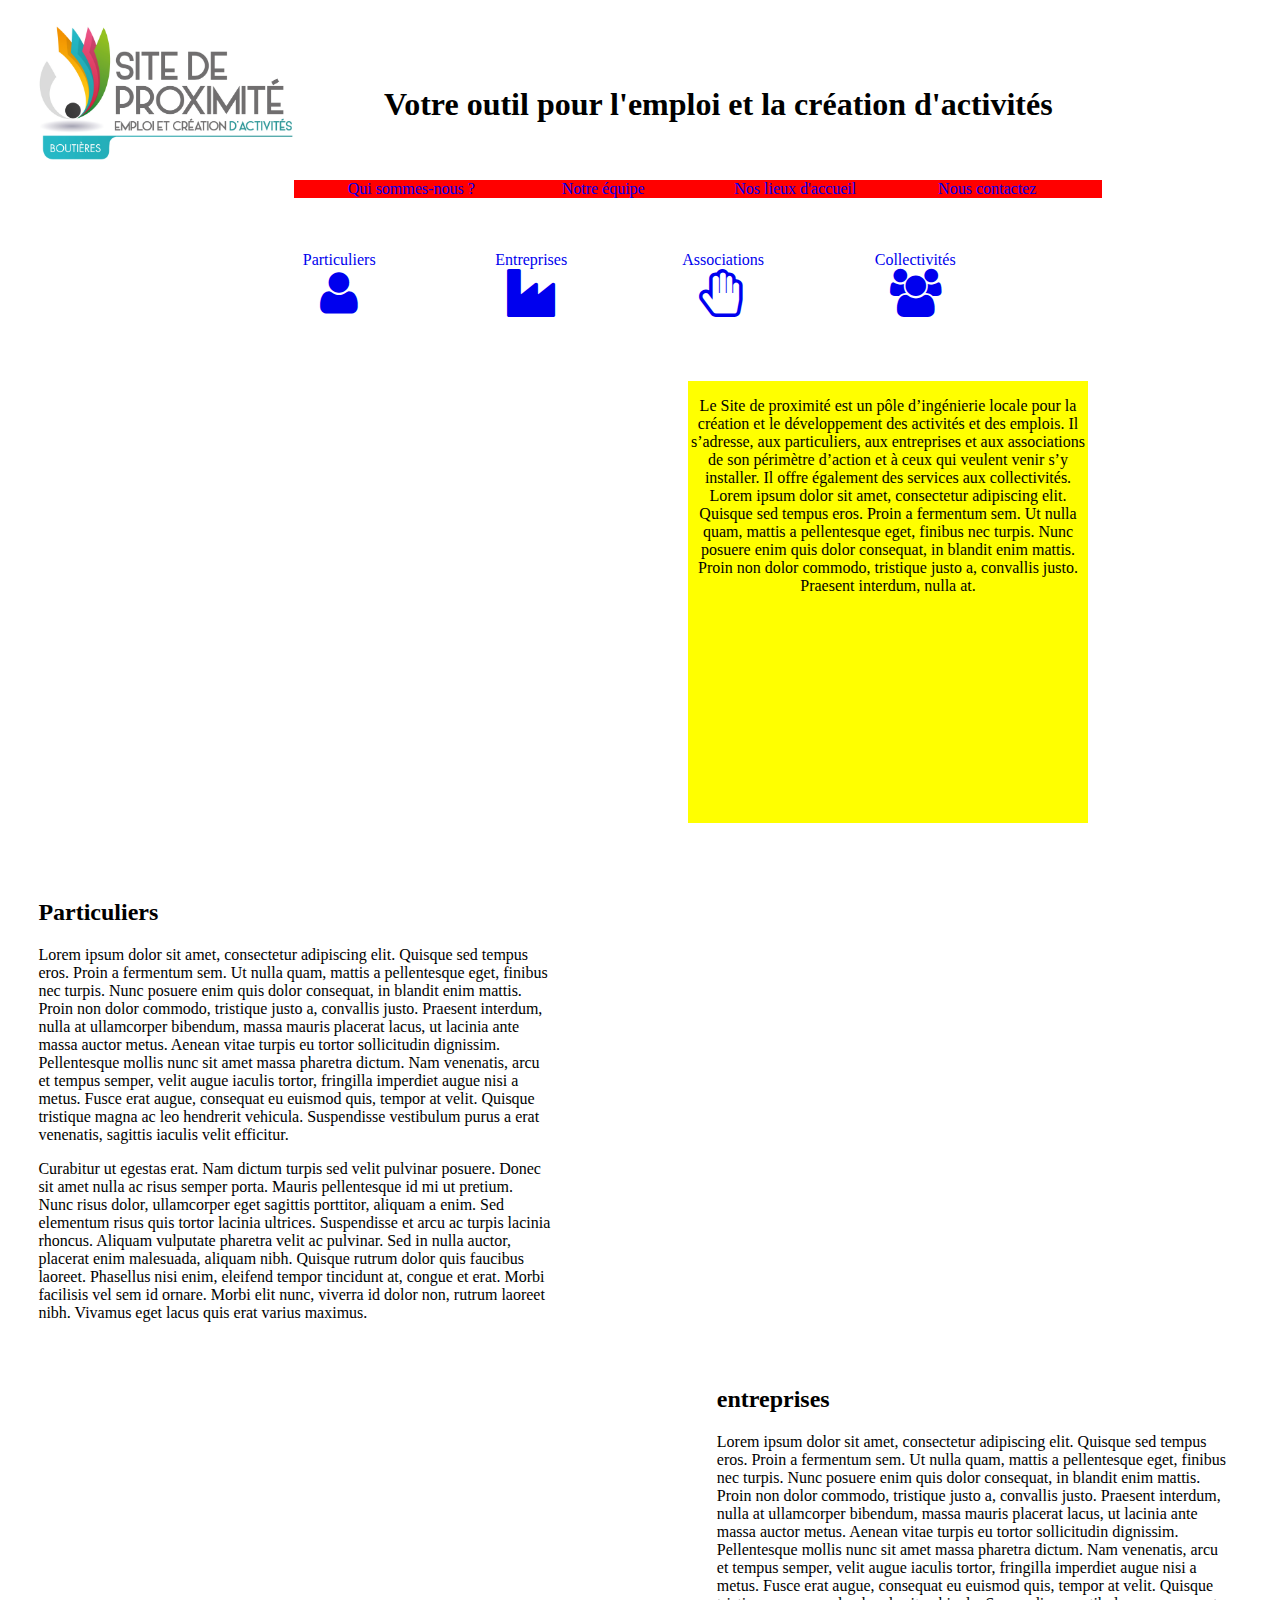
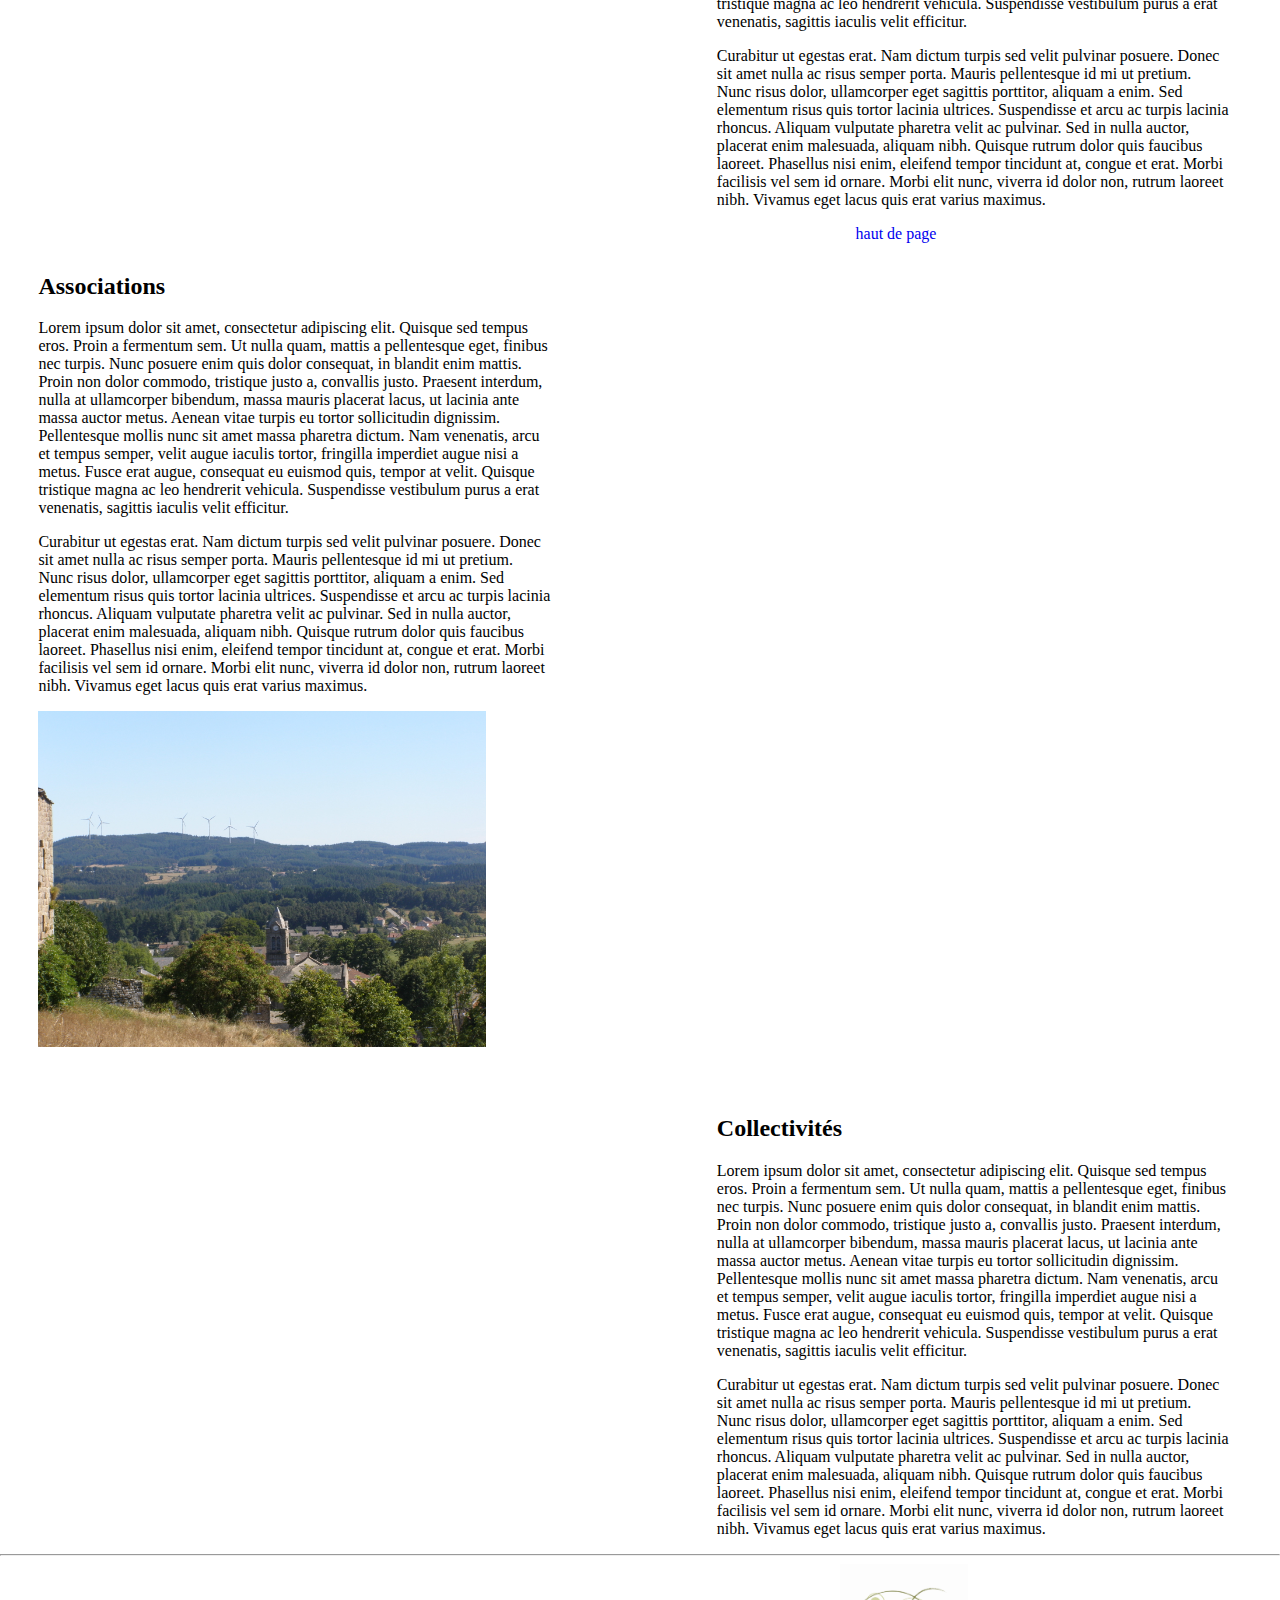
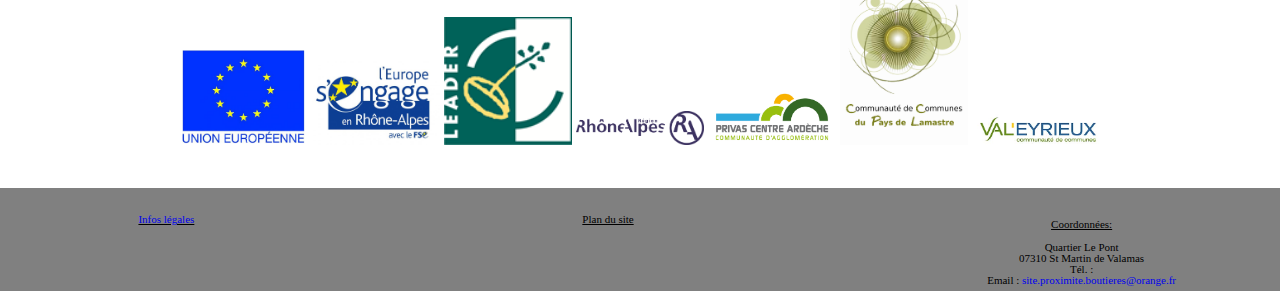
==== commit 99d200fe: "ajout photo et modif margin bottom bloc financeur" ====
--- a/index.html
+++ b/index.html
@@ -117,14 +117,19 @@
 				<p>Curabitur ut egestas erat. Nam dictum turpis sed velit pulvinar posuere. Donec sit amet nulla ac risus semper porta. Mauris pellentesque id mi ut pretium. Nunc risus dolor, ullamcorper eget sagittis porttitor, aliquam a enim. Sed elementum risus quis tortor lacinia ultrices. Suspendisse et arcu ac turpis lacinia rhoncus. Aliquam vulputate pharetra velit ac pulvinar. Sed in nulla auctor, placerat enim malesuada, aliquam nibh. Quisque rutrum dolor quis faucibus laoreet. Phasellus nisi enim, eleifend tempor tincidunt at, congue et erat. Morbi facilisis vel sem id ornare. Morbi elit nunc, viverra id dolor non, rutrum laoreet nibh. Vivamus eget lacus quis erat varius maximus.</p>
 
 			</div>
-			<div  class="bloc_droit" id="bloc_collectivites">
-				<h2>Collectivités</h2>
-				<p>Lorem ipsum dolor sit amet, consectetur adipiscing elit. Quisque sed tempus eros. Proin a fermentum sem. Ut nulla quam, mattis a pellentesque eget, finibus nec turpis. Nunc posuere enim quis dolor consequat, in blandit enim mattis. Proin non dolor commodo, tristique justo a, convallis justo. Praesent interdum, nulla at ullamcorper bibendum, massa mauris placerat lacus, ut lacinia ante massa auctor metus. Aenean vitae turpis eu tortor sollicitudin dignissim. Pellentesque mollis nunc sit amet massa pharetra dictum. Nam venenatis, arcu et tempus semper, velit augue iaculis tortor, fringilla imperdiet augue nisi a metus. Fusce erat augue, consequat eu euismod quis, tempor at velit. Quisque tristique magna ac leo hendrerit vehicula. Suspendisse vestibulum purus a erat venenatis, sagittis iaculis velit efficitur.</p>
+			<div class="bloc_img_collectivites">
+				<div class="bloc_img_gauche">
+					<img src="images/nonieres.jpg" class="nonieres">
+				</div>
+				<div  class="bloc_droit" id="bloc_collectivites">
+					<h2>Collectivités</h2>
+					<p>Lorem ipsum dolor sit amet, consectetur adipiscing elit. Quisque sed tempus eros. Proin a fermentum sem. Ut nulla quam, mattis a pellentesque eget, finibus nec turpis. Nunc posuere enim quis dolor consequat, in blandit enim mattis. Proin non dolor commodo, tristique justo a, convallis justo. Praesent interdum, nulla at ullamcorper bibendum, massa mauris placerat lacus, ut lacinia ante massa auctor metus. Aenean vitae turpis eu tortor sollicitudin dignissim. Pellentesque mollis nunc sit amet massa pharetra dictum. Nam venenatis, arcu et tempus semper, velit augue iaculis tortor, fringilla imperdiet augue nisi a metus. Fusce erat augue, consequat eu euismod quis, tempor at velit. Quisque tristique magna ac leo hendrerit vehicula. Suspendisse vestibulum purus a erat venenatis, sagittis iaculis velit efficitur.</p>
 
-				<p>Curabitur ut egestas erat. Nam dictum turpis sed velit pulvinar posuere. Donec sit amet nulla ac risus semper porta. Mauris pellentesque id mi ut pretium. Nunc risus dolor, ullamcorper eget sagittis porttitor, aliquam a enim. Sed elementum risus quis tortor lacinia ultrices. Suspendisse et arcu ac turpis lacinia rhoncus. Aliquam vulputate pharetra velit ac pulvinar. Sed in nulla auctor, placerat enim malesuada, aliquam nibh. Quisque rutrum dolor quis faucibus laoreet. Phasellus nisi enim, eleifend tempor tincidunt at, congue et erat. Morbi facilisis vel sem id ornare. Morbi elit nunc, viverra id dolor non, rutrum laoreet nibh. Vivamus eget lacus quis erat varius maximus.</p>
+					<p>Curabitur ut egestas erat. Nam dictum turpis sed velit pulvinar posuere. Donec sit amet nulla ac risus semper porta. Mauris pellentesque id mi ut pretium. Nunc risus dolor, ullamcorper eget sagittis porttitor, aliquam a enim. Sed elementum risus quis tortor lacinia ultrices. Suspendisse et arcu ac turpis lacinia rhoncus. Aliquam vulputate pharetra velit ac pulvinar. Sed in nulla auctor, placerat enim malesuada, aliquam nibh. Quisque rutrum dolor quis faucibus laoreet. Phasellus nisi enim, eleifend tempor tincidunt at, congue et erat. Morbi facilisis vel sem id ornare. Morbi elit nunc, viverra id dolor non, rutrum laoreet nibh. Vivamus eget lacus quis erat varius maximus.</p>
 
+				</div>
 			</div>
-		
+			<hr>
 			<div class="bloc_financeurs">
 				<img src="images/logo_ue_2013.png" class="logo_financeurs">
 				<img src="images/logo_fse.png" class="logo_financeurs">
--- a/css/style.css
+++ b/css/style.css
@@ -146,6 +146,7 @@
 
 .bloc_droit{
 	margin-left:56%;
+	margin-right:3%;
 	width:40%;
 }
 
@@ -160,12 +161,32 @@
 .lien_retour_top{
 	float:right;
 }
+
 /*COLLECTIVITES*/
+.bloc_img_collectivite{
+	width: 80%;
+	display: flex;
+	flex-direction:row;
+	align-items: flex-start;
+	margin-left: 3%;
+	height: 500px;
+}
+
+.bloc_img_gauche{
+	width: 35%;
+	margin-left: 3%;
+}
+
+.nonieres{
+	width: 100%;
+}
+
 
 /*LOGOS DE FINANCEURS*/
 
 .bloc_financeurs{
 	text-align: center;
+	margin-bottom: 3%;
 }
 
 .logo_financeurs{
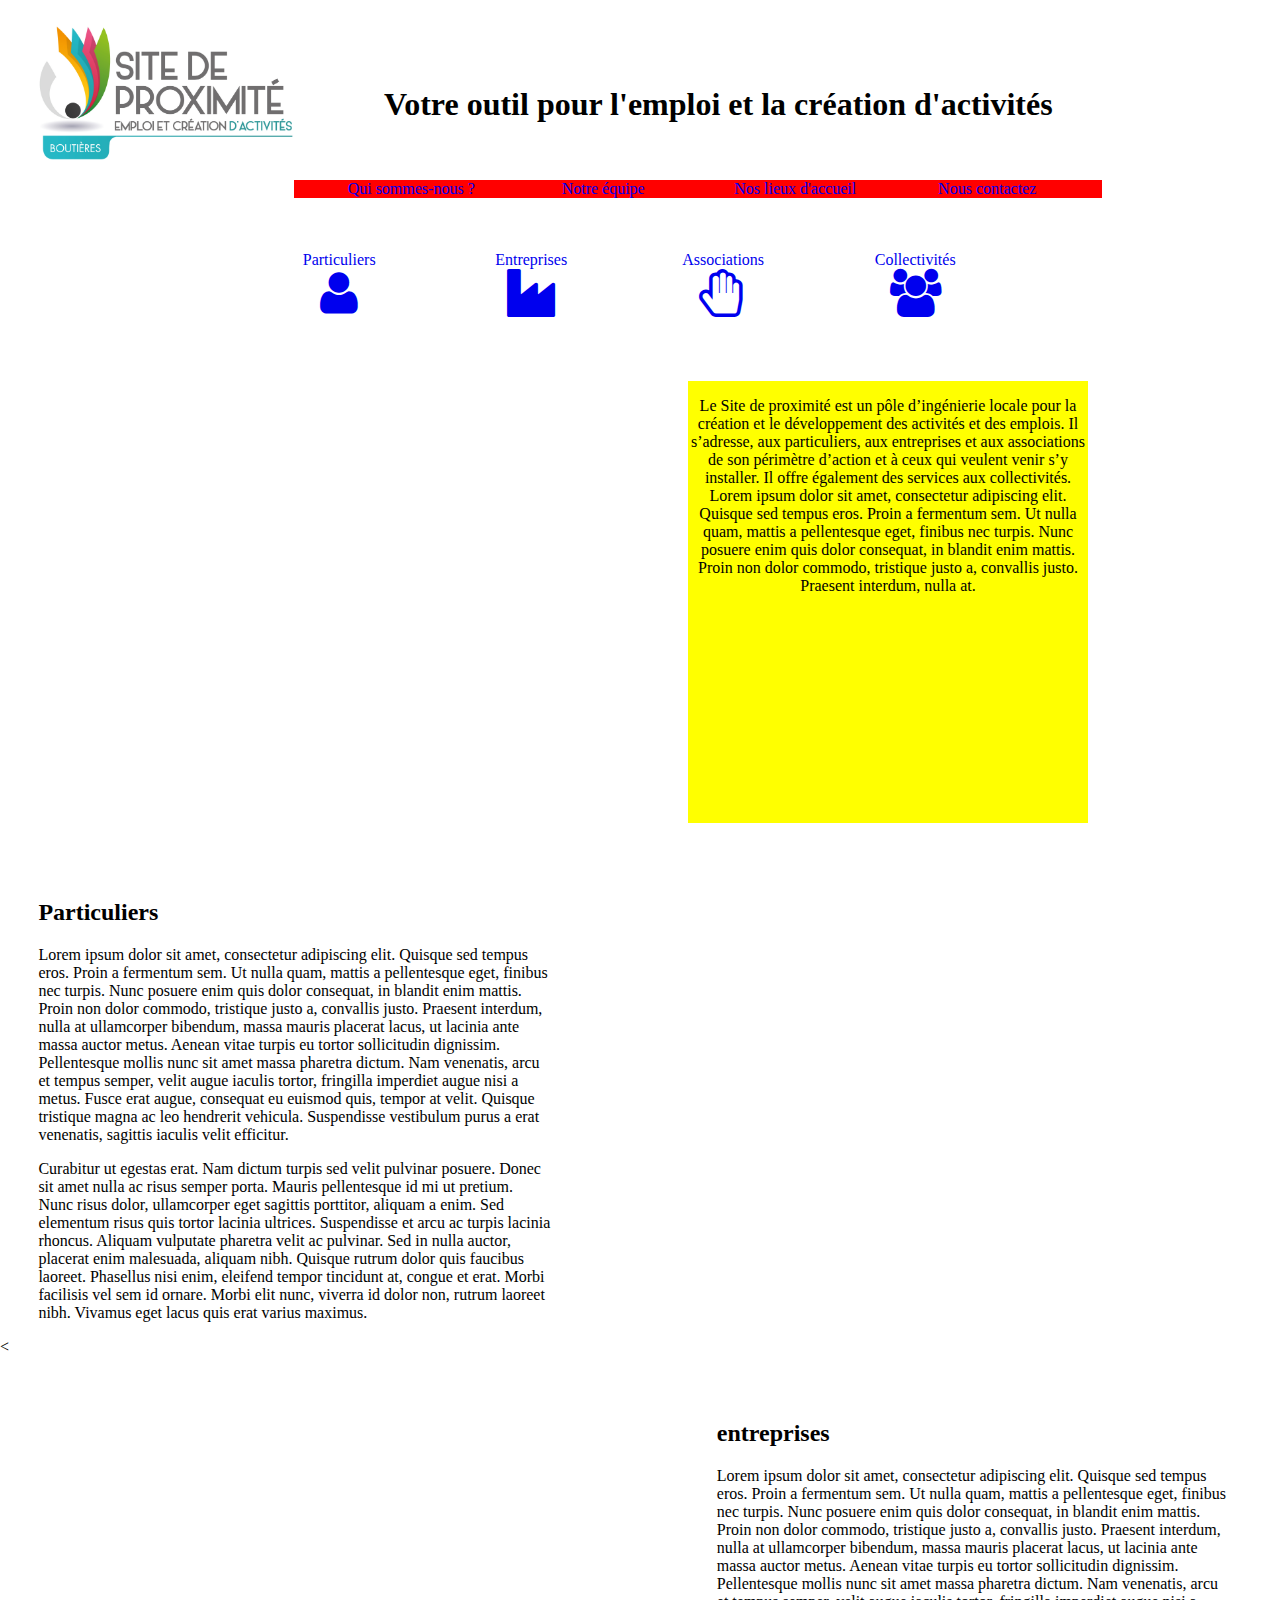
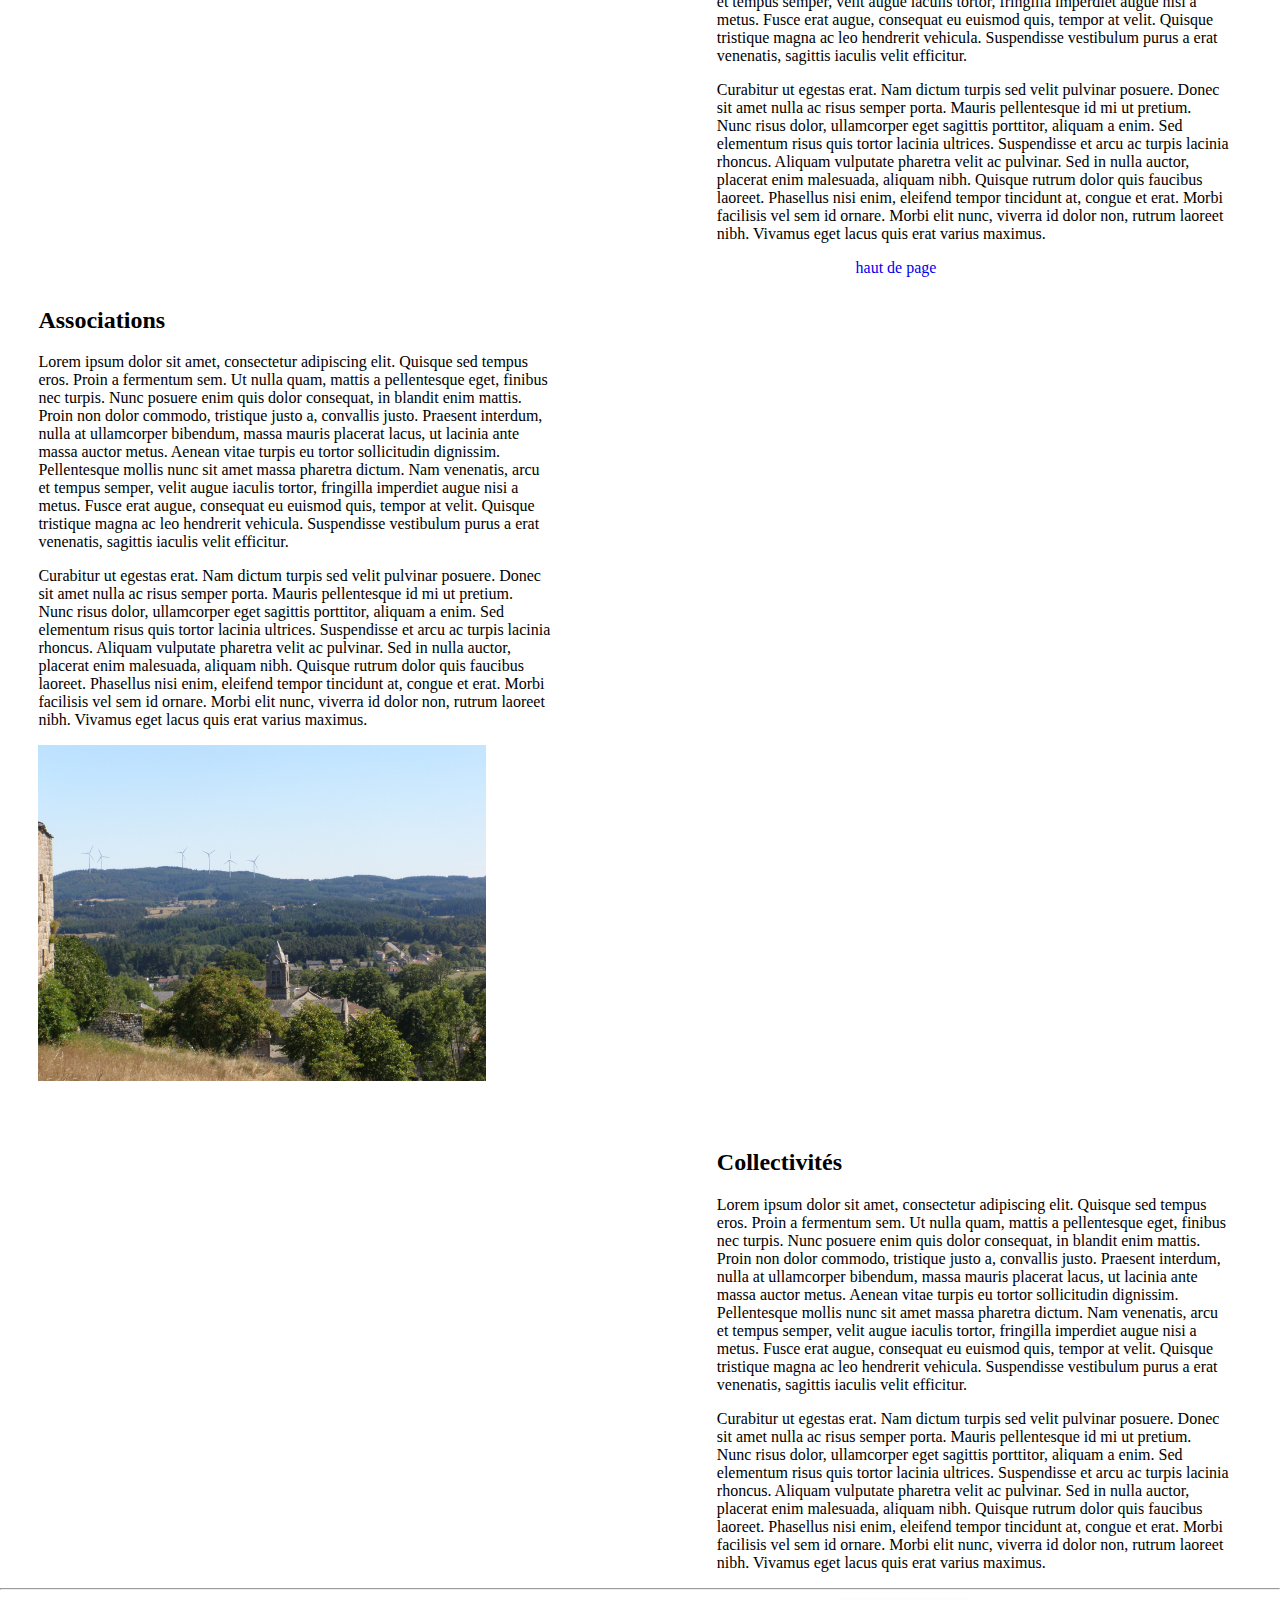
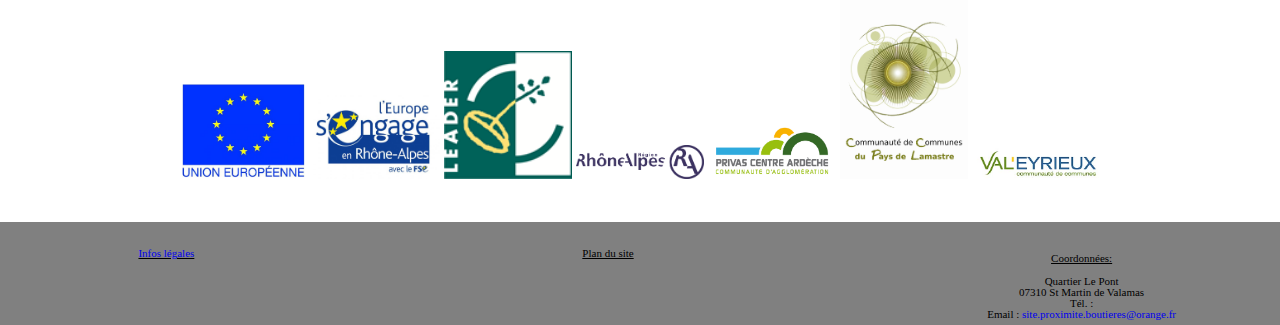
==== commit 3bfd09a2: "correction des conflits dans le fichier index.html" ====
--- a/index.html
+++ b/index.html
@@ -102,7 +102,7 @@
 
 				<p>Curabitur ut egestas erat. Nam dictum turpis sed velit pulvinar posuere. Donec sit amet nulla ac risus semper porta. Mauris pellentesque id mi ut pretium. Nunc risus dolor, ullamcorper eget sagittis porttitor, aliquam a enim. Sed elementum risus quis tortor lacinia ultrices. Suspendisse et arcu ac turpis lacinia rhoncus. Aliquam vulputate pharetra velit ac pulvinar. Sed in nulla auctor, placerat enim malesuada, aliquam nibh. Quisque rutrum dolor quis faucibus laoreet. Phasellus nisi enim, eleifend tempor tincidunt at, congue et erat. Morbi facilisis vel sem id ornare. Morbi elit nunc, viverra id dolor non, rutrum laoreet nibh. Vivamus eget lacus quis erat varius maximus.</p>
 			</div>
-			<div class="bloc_droit" id="bloc_entreprises">
+<			<div class="bloc_droit" id="bloc_entreprises">
 				<h2>entreprises</h2>
 				<p>Lorem ipsum dolor sit amet, consectetur adipiscing elit. Quisque sed tempus eros. Proin a fermentum sem. Ut nulla quam, mattis a pellentesque eget, finibus nec turpis. Nunc posuere enim quis dolor consequat, in blandit enim mattis. Proin non dolor commodo, tristique justo a, convallis justo. Praesent interdum, nulla at ullamcorper bibendum, massa mauris placerat lacus, ut lacinia ante massa auctor metus. Aenean vitae turpis eu tortor sollicitudin dignissim. Pellentesque mollis nunc sit amet massa pharetra dictum. Nam venenatis, arcu et tempus semper, velit augue iaculis tortor, fringilla imperdiet augue nisi a metus. Fusce erat augue, consequat eu euismod quis, tempor at velit. Quisque tristique magna ac leo hendrerit vehicula. Suspendisse vestibulum purus a erat venenatis, sagittis iaculis velit efficitur.</p>
 
--- a/css/style.css
+++ b/css/style.css
@@ -73,6 +73,10 @@
   	margin-top: -10%;
 }
 
+<<<<<<< HEAD
+
+=======
+>>>>>>> 99d200fe7573215dcbb65f95d90bbd4fc91e4d52
 /*ICONES PUBLICS CIBLES*/
 
 .bloc_icones a{
@@ -111,8 +115,20 @@
 	margin-top: 12%;
 	background-color: blue;
 }*/
-
-
+.icone_particuliers{
+	display:flex;
+	float:left;
+	width: 20%;
+}
+.icone_entreprises{
+width: 20%;
+}
+.icone_associations{
+width: 20%;
+}
+.icone_collectivites{
+
+}
 .map{
 	margin-left: 3%;
 	margin-top: 5%;
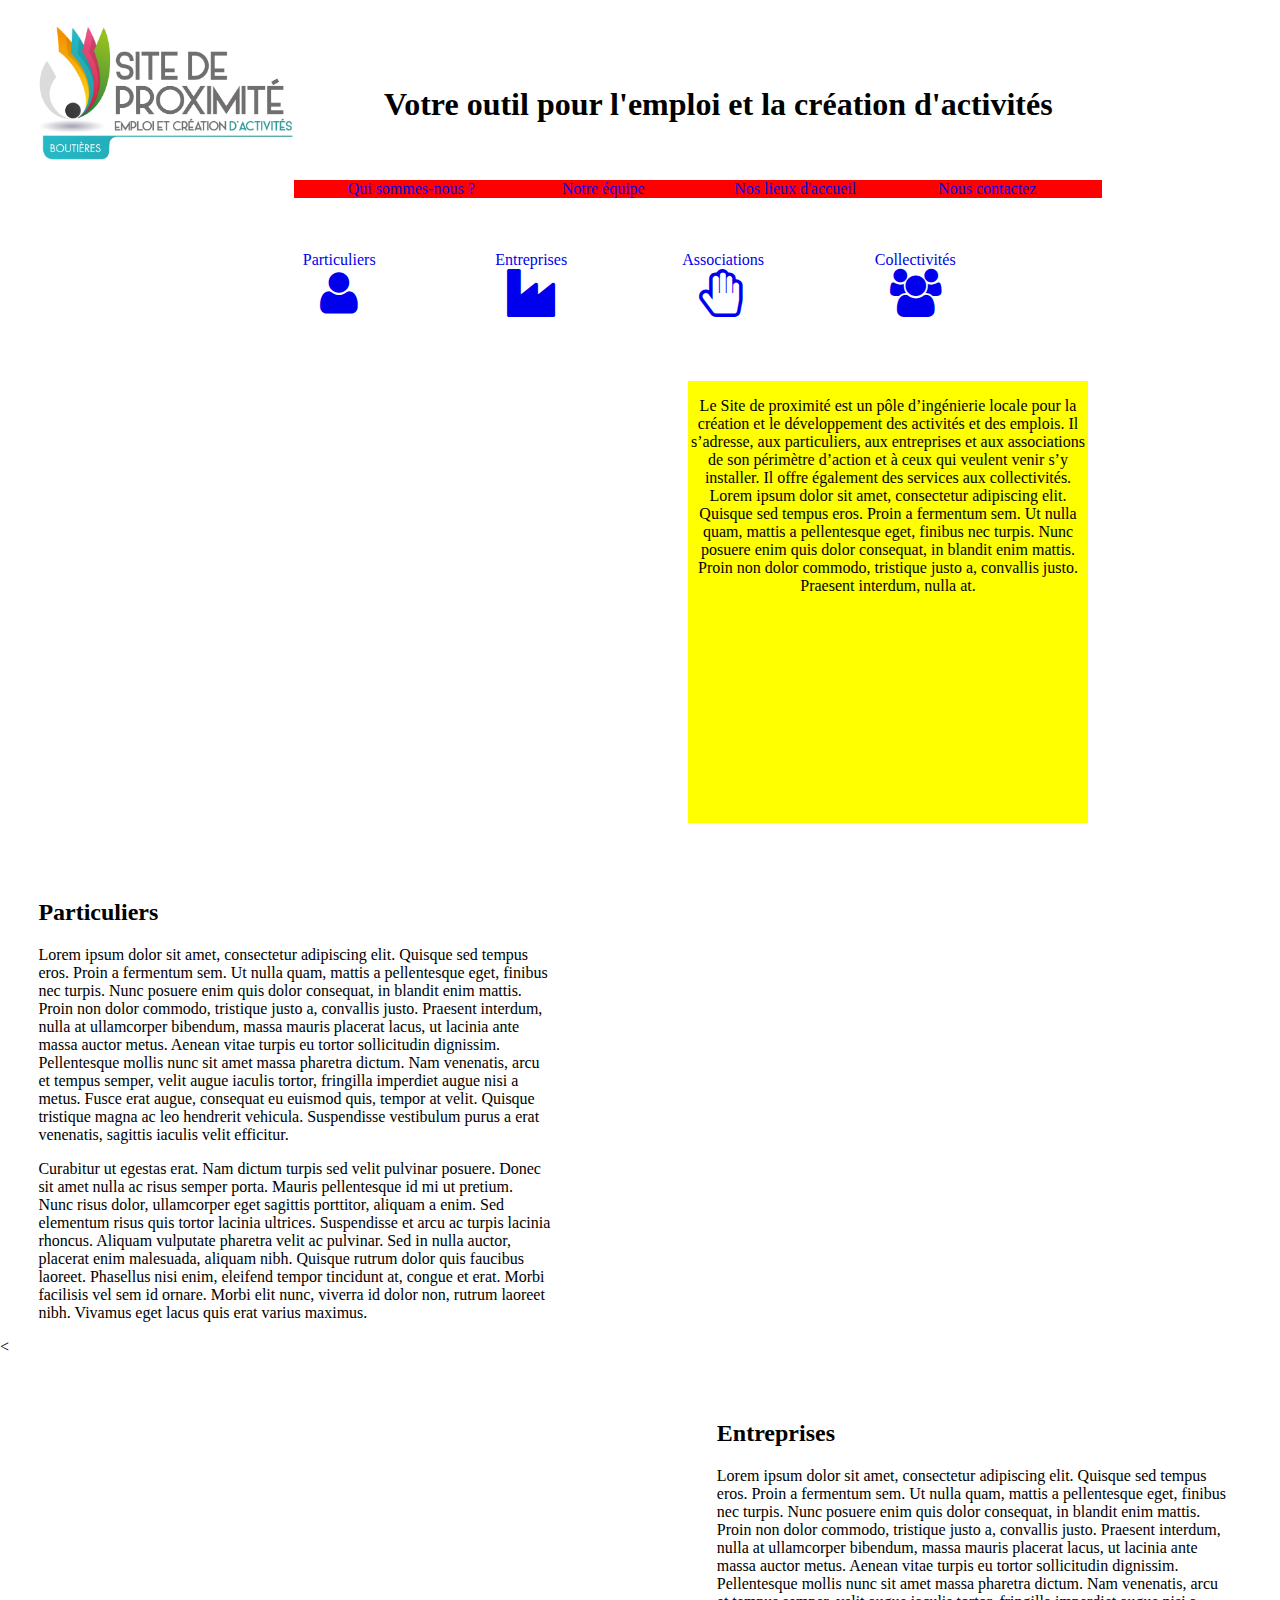
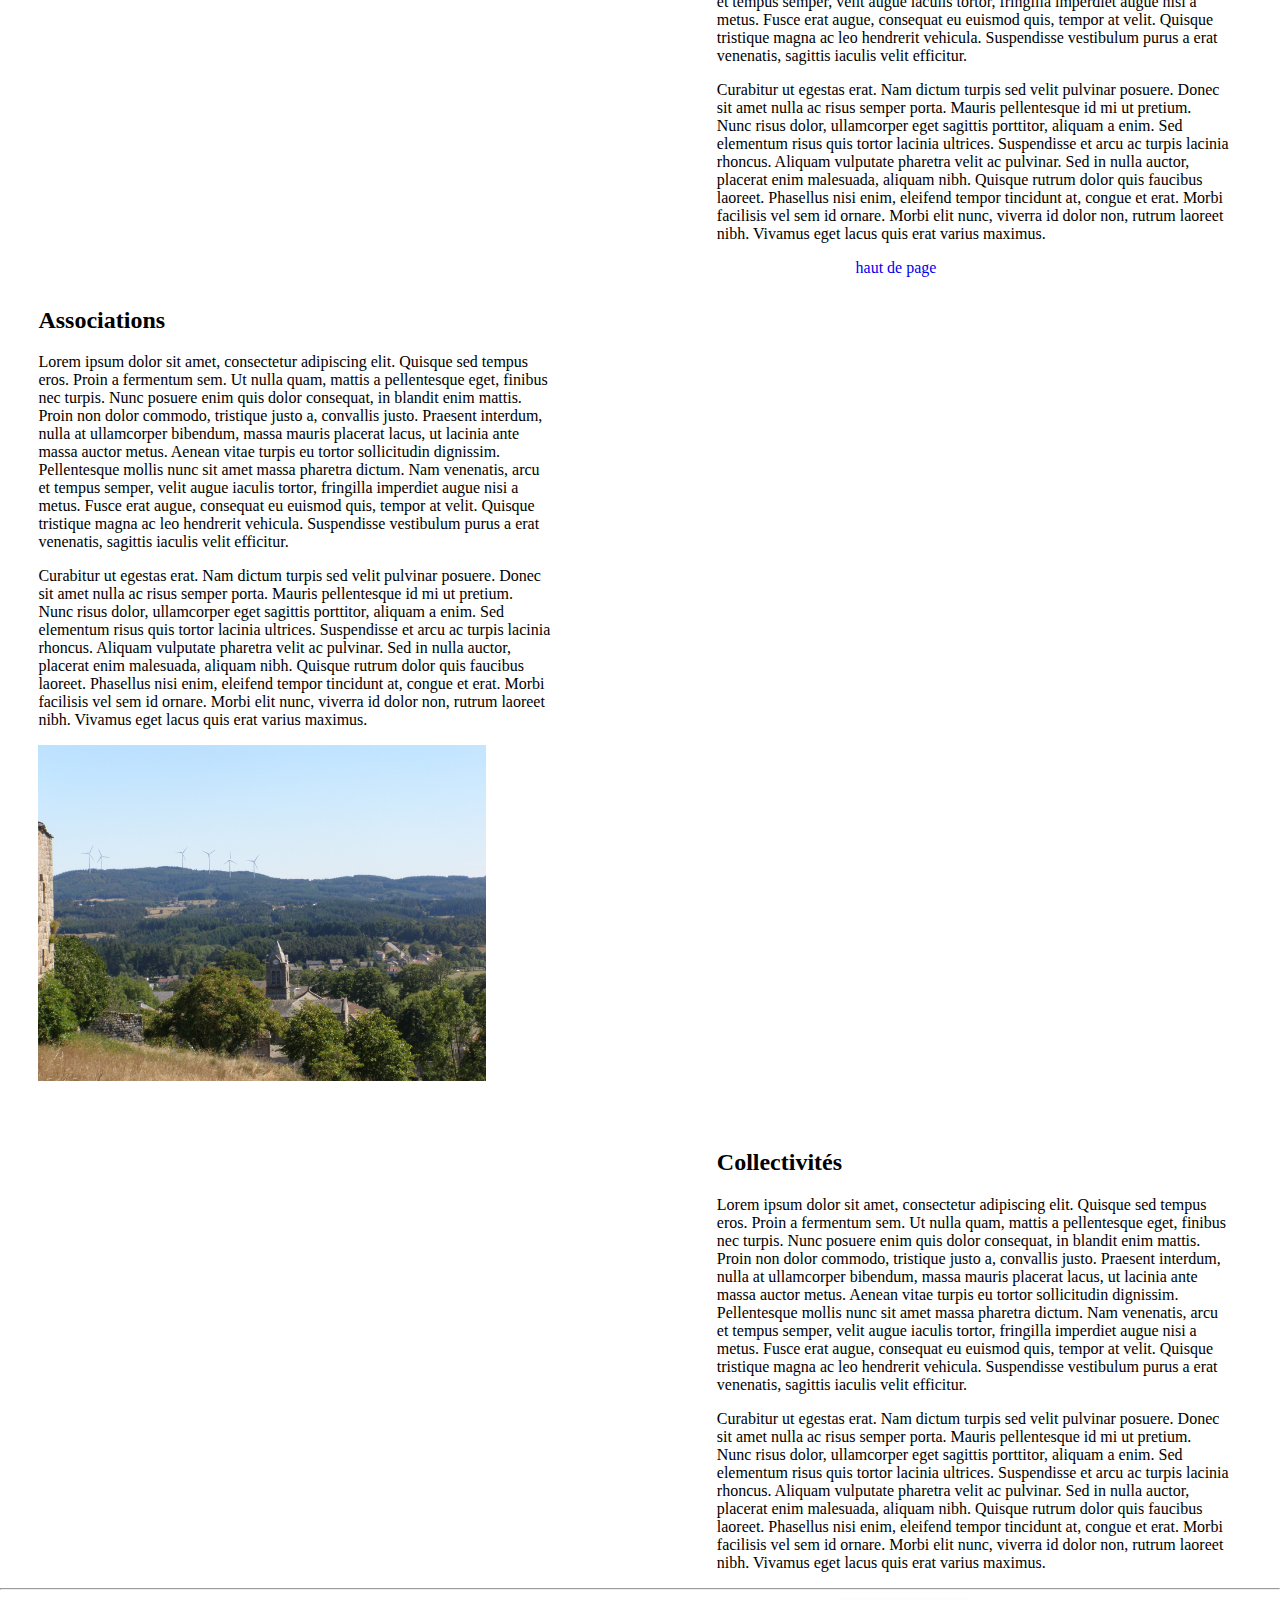
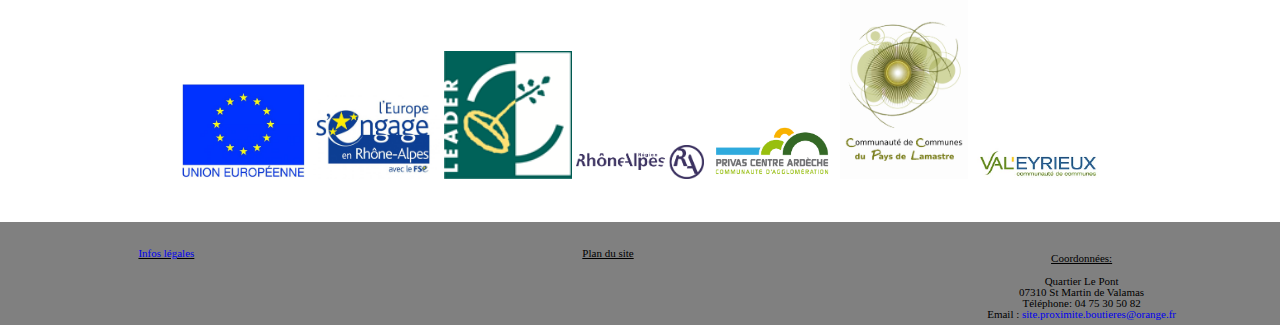
==== commit 19e6591e: "ajout de la page infos légales et mise en place du lien sur l'index" ====
--- a/index.html
+++ b/index.html
@@ -103,7 +103,7 @@
 				<p>Curabitur ut egestas erat. Nam dictum turpis sed velit pulvinar posuere. Donec sit amet nulla ac risus semper porta. Mauris pellentesque id mi ut pretium. Nunc risus dolor, ullamcorper eget sagittis porttitor, aliquam a enim. Sed elementum risus quis tortor lacinia ultrices. Suspendisse et arcu ac turpis lacinia rhoncus. Aliquam vulputate pharetra velit ac pulvinar. Sed in nulla auctor, placerat enim malesuada, aliquam nibh. Quisque rutrum dolor quis faucibus laoreet. Phasellus nisi enim, eleifend tempor tincidunt at, congue et erat. Morbi facilisis vel sem id ornare. Morbi elit nunc, viverra id dolor non, rutrum laoreet nibh. Vivamus eget lacus quis erat varius maximus.</p>
 			</div>
 <			<div class="bloc_droit" id="bloc_entreprises">
-				<h2>entreprises</h2>
+				<h2>Entreprises</h2>
 				<p>Lorem ipsum dolor sit amet, consectetur adipiscing elit. Quisque sed tempus eros. Proin a fermentum sem. Ut nulla quam, mattis a pellentesque eget, finibus nec turpis. Nunc posuere enim quis dolor consequat, in blandit enim mattis. Proin non dolor commodo, tristique justo a, convallis justo. Praesent interdum, nulla at ullamcorper bibendum, massa mauris placerat lacus, ut lacinia ante massa auctor metus. Aenean vitae turpis eu tortor sollicitudin dignissim. Pellentesque mollis nunc sit amet massa pharetra dictum. Nam venenatis, arcu et tempus semper, velit augue iaculis tortor, fringilla imperdiet augue nisi a metus. Fusce erat augue, consequat eu euismod quis, tempor at velit. Quisque tristique magna ac leo hendrerit vehicula. Suspendisse vestibulum purus a erat venenatis, sagittis iaculis velit efficitur.</p>
 
 				<p>Curabitur ut egestas erat. Nam dictum turpis sed velit pulvinar posuere. Donec sit amet nulla ac risus semper porta. Mauris pellentesque id mi ut pretium. Nunc risus dolor, ullamcorper eget sagittis porttitor, aliquam a enim. Sed elementum risus quis tortor lacinia ultrices. Suspendisse et arcu ac turpis lacinia rhoncus. Aliquam vulputate pharetra velit ac pulvinar. Sed in nulla auctor, placerat enim malesuada, aliquam nibh. Quisque rutrum dolor quis faucibus laoreet. Phasellus nisi enim, eleifend tempor tincidunt at, congue et erat. Morbi facilisis vel sem id ornare. Morbi elit nunc, viverra id dolor non, rutrum laoreet nibh. Vivamus eget lacus quis erat varius maximus.</p>
@@ -142,7 +142,7 @@
 		
 			<footer>
 				<div class="infos_legales">
-					<a href="#" >Infos légales</a>
+					<a href="infos_legales.html" >Infos légales</a>
 				</div>
 				<div class="plan_site">Plan du site</div>
 				<div class="coordonnees">
@@ -150,7 +150,7 @@
 					<br>
 					<p>Quartier Le Pont</p>
 					<p>07310 St Martin de Valamas</p>
-					<p>Tél. : </p>
+					<p>Téléphone: 04 75 30 50 82</p>
 					<p>Email : <a href="mailto:site.proximite.boutieres@orange.fr">site.proximite.boutieres@orange.fr</a></p>
 				</div>
 						                  
